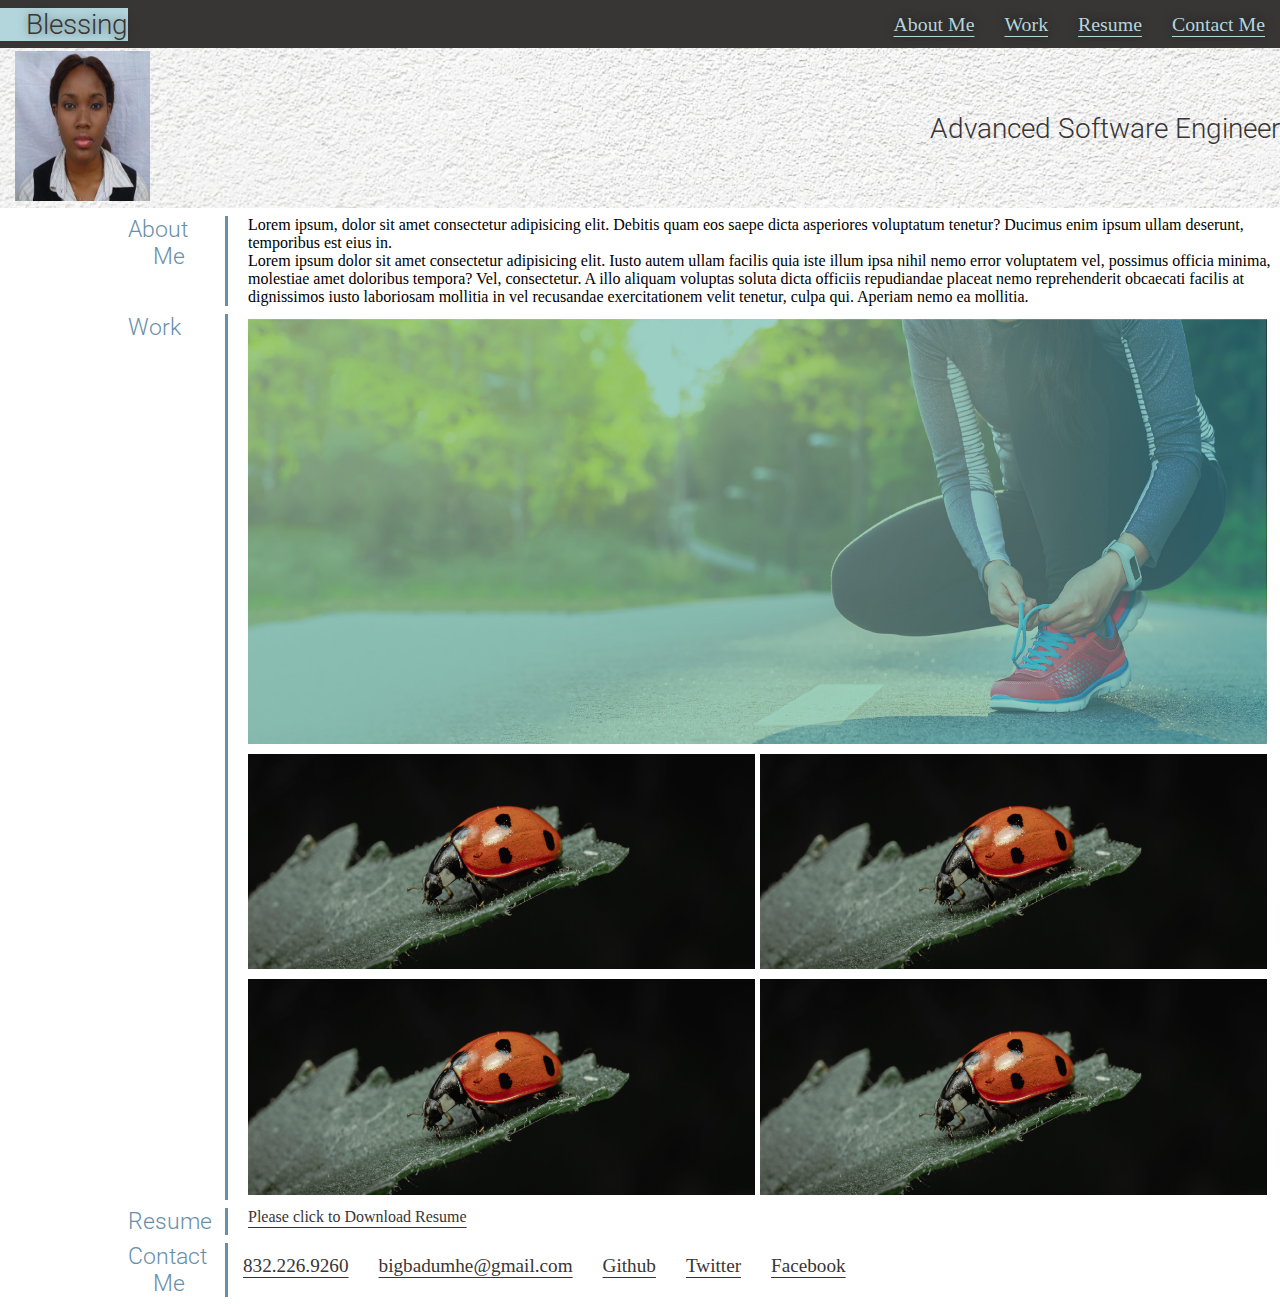
==== index.html @ a07cdb98 "work section" ====
<!DOCTYPE html>
<html lang="en">
<head>
    <meta charset="UTF-8">
    <meta http-equiv="X-UA-Compatible" content="IE=edge">
    <meta name="viewport" content="width=device-width, initial-scale=1.0">
    <title>Blessing Igbadumhe portfolio</title>
    <link href="https://fonts.googleapis.com/css?family=Roboto:300,400" rel="stylesheet">
    <link href="https://fonts.googleapis.com/css?family=Merriweather:300,400" rel="stylesheet">
    <link rel="stylesheet" href="style.css">
</head>
<body>
    <header>
        <h1>Blessing </h1>
        <nav>
            <ul>
                <li>
                    <a href="#about-me">About Me</a>
                </li>
                <li>
                    <a href="#work">Work</a>
                </li>
                <li>
                    <a href="#resume">Resume</a>
                </li>
                <li>
                    <a href="#contact-me">Contact Me</a>
                </li>
            </ul>
        </nav>
    </header>
    
    <div class="hero">
        <div>
            <img src="./assets/images/IMG_5087.GIF" alt="" height="150" width="150">
        </div>
        <h2>Advanced Software Engineer</h2>
    </div>

    <section id="about-me" class= "blog">
        <div class="post flex-row">
            <h2>About <span class="move-it">Me</span></h2>
        </div>
        <div class="details">
            <p>Lorem ipsum, dolor sit amet consectetur adipisicing elit. Debitis quam eos saepe dicta asperiores voluptatum tenetur? Ducimus enim ipsum ullam deserunt, temporibus est eius in.</p>
            <p>Lorem ipsum dolor sit amet consectetur adipisicing elit. Iusto autem ullam facilis quia iste illum ipsa nihil nemo error voluptatem vel, possimus officia minima, molestiae amet doloribus tempora? Vel, consectetur.
            A illo aliquam voluptas soluta dicta officiis repudiandae placeat nemo reprehenderit obcaecati facilis at dignissimos iusto laboriosam mollitia in vel recusandae exercitationem velit tenetur, culpa qui. Aperiam nemo ea mollitia.</p>
        </div>
    </section>

    <section id="work" class="blog">
        <div class="post flex-row">
            <h2>Work</h2>
        </div>

        <div class="details">
            <div class="image-container first-image">
                <img src="./assets/images/flipped-hero-image.jpeg" alt="">
            </div>
    
        <div class="images">
            <div class="image-container">
                <img src="./assets/images/alexandre-debieve-zkt4hE8O3mg-unsplash.jpg" alt="" >
            </div>
            <div class="image-container">
                <img src="./assets/images/alexandre-debieve-zkt4hE8O3mg-unsplash.jpg" alt="">
            </div>
        </div>
        <div class="images">
            <div class="image-container">
                <img src="./assets/images/alexandre-debieve-zkt4hE8O3mg-unsplash.jpg" alt="" >
            </div>
            <div class="image-container">
                <img src="./assets/images/alexandre-debieve-zkt4hE8O3mg-unsplash.jpg" alt="">
            </div>
        </div>
        </div>

    </section>

    <section id="resume" class="blog">
        <div class="post flex-row">
            <h2>Resume</h2>
        </div>
        <div class="details download">
            <a href="./assets/pdf-file/Blessing_Igbadumhe Resume.doc">
               Please click to Download Resume
            </a>
        </div>
    </section>

    <section id="contact-me" class="blog">
        <div class="post flex-row">
            <h2>
                Contact <span class="move-it">Me</span>
            </h2>
        </div>
        <div class="contactClass">
            <ul>
                <li><a href="">832.226.9260</a></li>
                <li><a href="">bigbadumhe@gmail.com</a></li>
                <li><a href="https://github.com/BlessingI">Github</a></li>
                <li><a href="https://twitter.com/">Twitter</a></li>
                <li><a href="https://www.facebook.com/SexygeniusB">Facebook</a></li>
            </ul>
        </div>
    </section>
</body>
</html>
---- style.css ----
/* Universal Style */
:root {
    --firstbackground-color: #808080;
    --headerNav-color: #383535;
    --primary-color: #B3D6DD;
    --secondary-color: #698FA8;
    --white-color: #fff;
}

* {
    box-sizing: border-box;
    margin: 0;
    padding: 0;
  }

html {
    font-size: 16px;
}

body {
    background-color: var(--white-color);
}


  /* header section */
header {
    background-color: var(--headerNav-color);
    display: flex;
    justify-content: space-between;
    align-items: center;
    text-align: center;
    height: 3rem;
}

header h1 {
    font-size: 1.75rem;
    font-family: 'Roboto', sans-serif;
    font-weight: 300;
    color: var(--headerNav-color);
    background-color: var(--primary-color);
    text-shadow: 0 0 10px rgba(0, 0, 0, 0.5);
    padding-left: 2%;
}

header nav ul {
    display: flex;
    list-style: none;
    justify-content: space-between;
    flex-wrap: wrap;
    align-items: center;
    height: 2rem;
}

header nav ul li a {
    color: var(--primary-color);
    padding: 10px 15px;
    font-weight: lighter;
    font-size: 1.55vw;
    text-shadow: 0 0 10px rgba(0, 0, 0, 0.5);
}

header a {
    text-decoration: underline;
    text-underline-offset: 0.313rem;
    color: var(--primary-color);
  }
  
header nav {
    margin: 7px 0;
  }

header nav ul li a:hover {
    background: var(--primary-color);
    color: var(--secondary-color);
    border-radius: 15px;
    text-shadow: none;
  }



/* Banner Section */
.hero {
    background-image: url('./assets/images/nordwood-themes-R53t-Tg6J4c-unsplash.jpg');
    background-position: center;
    background-size: cover;
    background-repeat: no-repeat;
    display: flex;
    justify-content: space-between;
    align-items: center;
    text-align: center;
    height: 10rem;
}

.hero h2 {
    font-size: 1.75rem;
    font-family: 'Roboto', sans-serif;
    font-weight: 300;
    color: var(--headerNav-color);
}

.hero div img {
    padding-left: 15px;
}


/* General style */
section {
    display: flex;
    margin: 0.5rem;
    padding-left: 20px;
}

.post h2 {
    font-size: 23px;
    color: var(--secondary-color);
    font-family: 'Roboto', sans-serif;
    font-weight: 300;
    border-right: 3px solid var(--secondary-color);
    width: 200px;
    padding-left: 100px;
}

section .post {
    font-size: 48px;
 
}

section .details {
    padding-left: 20px;
}

.flex-row{
    display: flex;
}

.move-it {
    display: flex;
    justify-content: flex-end;
    margin-right: 40px;
}

/* resume styling */
.download a{
    text-decoration: underline;
    text-underline-offset: 0.313rem;
    color: var(--headerNav-color);
}

.download a:hover {
    background: var(--primary-color);
    color: var(--secondary-color);
    border-radius: 15px;
    text-shadow: none;
  }



/* footer styling */
.contactClass ul {
    display: flex;
    list-style: none;
    justify-content: center;
    flex-wrap: wrap;
    align-items: center;
    height: 2rem;
}

.contactClass ul li a {
    color: var(--headerNav-color);
    padding: 10px 15px;
    font-weight: lighter;
    font-size: 1.50vw;
}

.contactClass a {
    text-decoration: underline;
    text-underline-offset: 0.313rem;
    color: var(--primary-color);
}
  
.contactClass {
    margin: 7px 0;
  }

.contactClass ul li a:hover {
    background: var(--primary-color);
    color: var(--secondary-color);
    border-radius: 15px;
    text-shadow: none;
  }


/* work styling */
.image-container {
    overflow: hidden;
    margin: 5px 5px 5px 0;
}
  
.image-container img {
    max-width: 100%;
    height: auto;
    display: block;
}

.images {
    display: flex;
    justify-content: space-between;
}
.images .image-container{
    width: 100%;
}
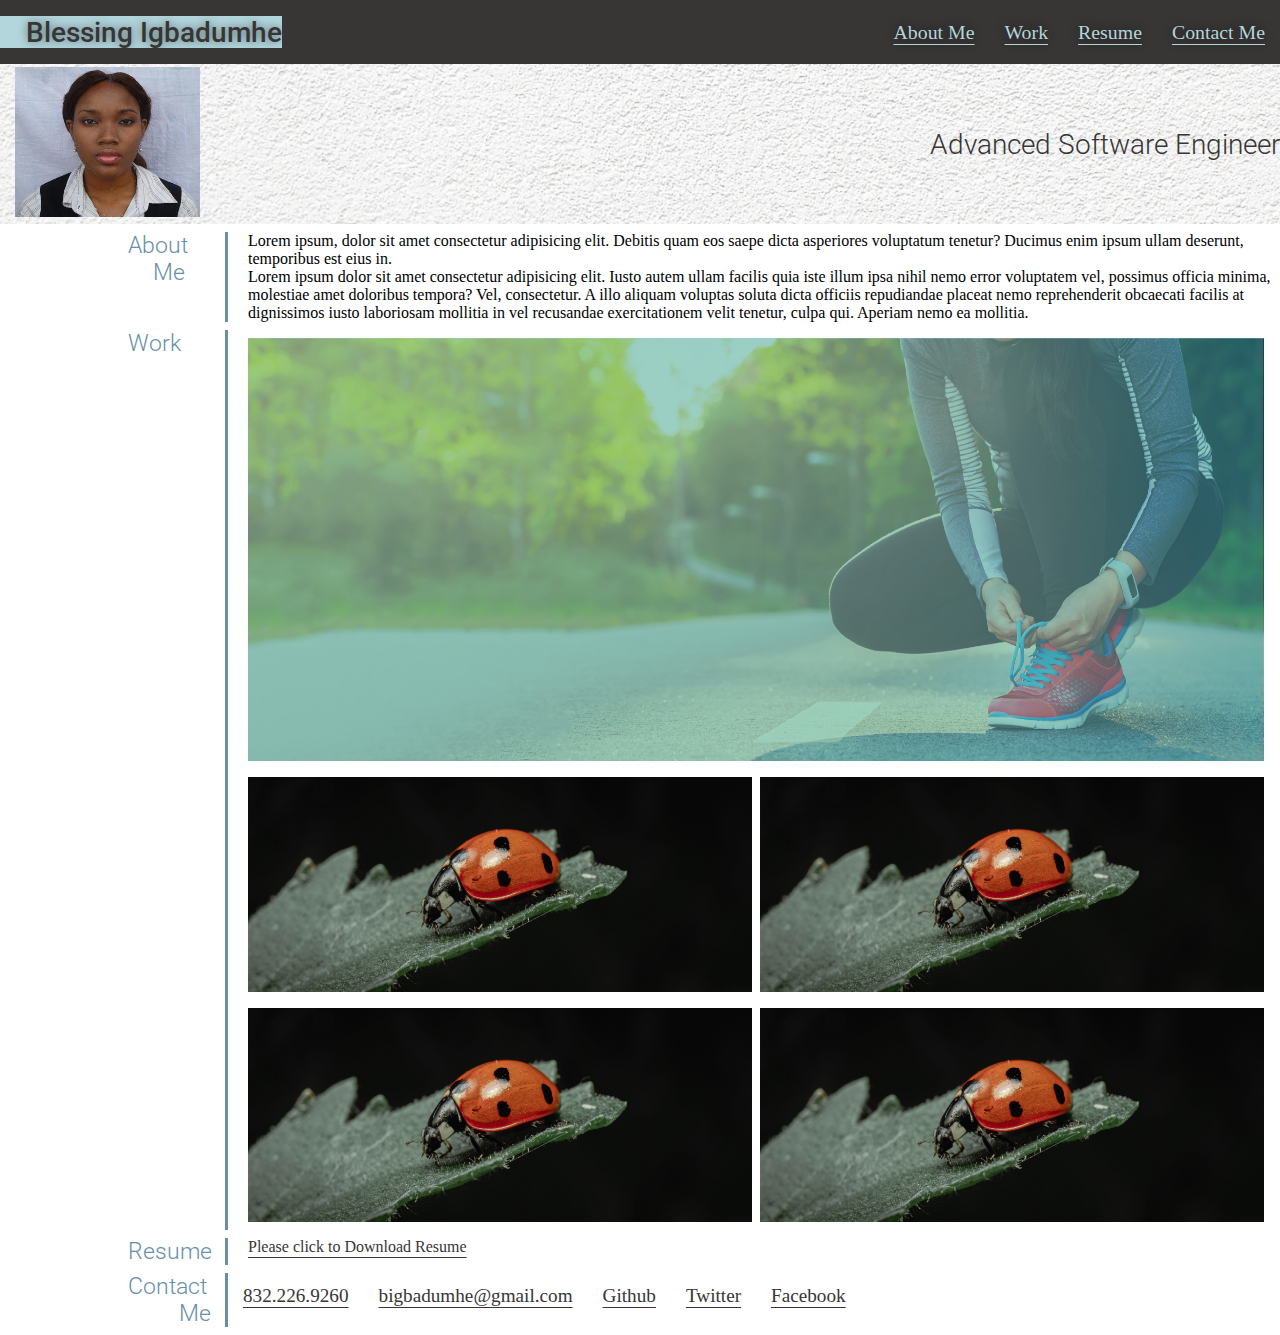
==== commit 01e9bf09: "woked header" ====
--- a/index.html
+++ b/index.html
@@ -11,7 +11,7 @@
 </head>
 <body>
     <header>
-        <h1>Blessing </h1>
+        <h1>Blessing Igbadumhe </h1>
         <nav>
             <ul>
                 <li>
@@ -32,7 +32,7 @@
     
     <div class="hero">
         <div>
-            <img src="./assets/images/IMG_5087.GIF" alt="" height="150" width="150">
+            <img src="./assets/images/IMG_5087.GIF" alt="" height="150" width="200">
         </div>
         <h2>Advanced Software Engineer</h2>
     </div>
@@ -92,7 +92,7 @@
     <section id="contact-me" class="blog">
         <div class="post flex-row">
             <h2>
-                Contact <span class="move-it">Me</span>
+                Contact <span class="move-it2">Me</span>
             </h2>
         </div>
         <div class="contactClass">
--- a/style.css
+++ b/style.css
@@ -29,17 +29,19 @@
     justify-content: space-between;
     align-items: center;
     text-align: center;
-    height: 3rem;
+    height: 4rem;
 }
 
 header h1 {
     font-size: 1.75rem;
     font-family: 'Roboto', sans-serif;
-    font-weight: 300;
+    font-weight: 500;
     color: var(--headerNav-color);
     background-color: var(--primary-color);
     text-shadow: 0 0 10px rgba(0, 0, 0, 0.5);
     padding-left: 2%;
+    height: 2rem;
+    overflow: hidden;
 }
 
 header nav ul {
@@ -139,6 +141,14 @@
     margin-right: 40px;
 }
 
+.move-it2 {
+    display: flex;
+    justify-content: flex-end;
+    margin-right: 14px;
+}
+
+
+
 /* resume styling */
 .download a{
     text-decoration: underline;
@@ -193,7 +203,7 @@
 /* work styling */
 .image-container {
     overflow: hidden;
-    margin: 5px 5px 5px 0;
+    margin: 8px 8px 8px 0;
 }
   
 .image-container img {
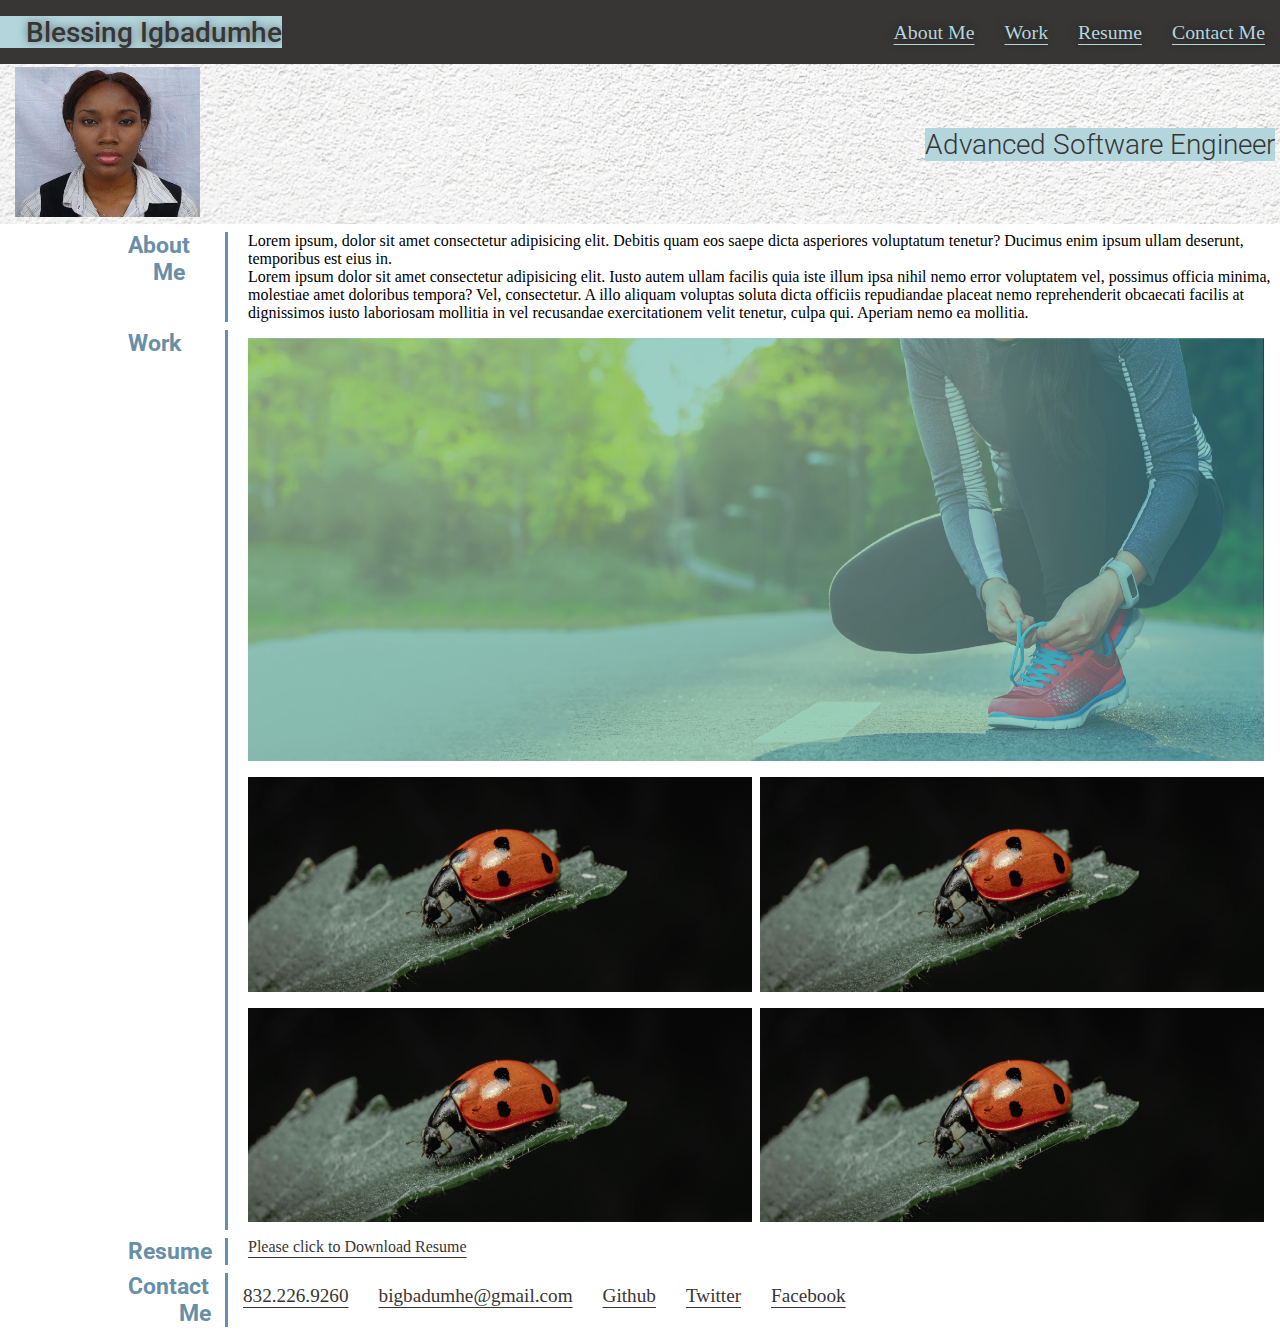
==== commit 721bc862: "added Readme" ====
--- a/index.html
+++ b/index.html
@@ -55,7 +55,7 @@
 
         <div class="details">
             <div class="image-container first-image">
-                <img src="./assets/images/flipped-hero-image.jpeg" alt="">
+                <a href="https://blessingi.github.io/run-buddy/" target="blank"><img src="./assets/images/flipped-hero-image.jpeg" alt=""></a>
             </div>
     
         <div class="images">
--- a/style.css
+++ b/style.css
@@ -37,11 +37,11 @@
     font-family: 'Roboto', sans-serif;
     font-weight: 500;
     color: var(--headerNav-color);
-    background-color: var(--primary-color);
     text-shadow: 0 0 10px rgba(0, 0, 0, 0.5);
     padding-left: 2%;
     height: 2rem;
     overflow: hidden;
+    background-color: var(--primary-color);
 }
 
 header nav ul {
@@ -97,7 +97,9 @@
     font-size: 1.75rem;
     font-family: 'Roboto', sans-serif;
     font-weight: 300;
-    color: var(--headerNav-color);
+    margin-right: 5px;
+    color: var(--headerNav-color);
+    background-color: var(--primary-color);
 }
 
 .hero div img {
@@ -116,7 +118,7 @@
     font-size: 23px;
     color: var(--secondary-color);
     font-family: 'Roboto', sans-serif;
-    font-weight: 300;
+    font-weight: bold;
     border-right: 3px solid var(--secondary-color);
     width: 200px;
     padding-left: 100px;
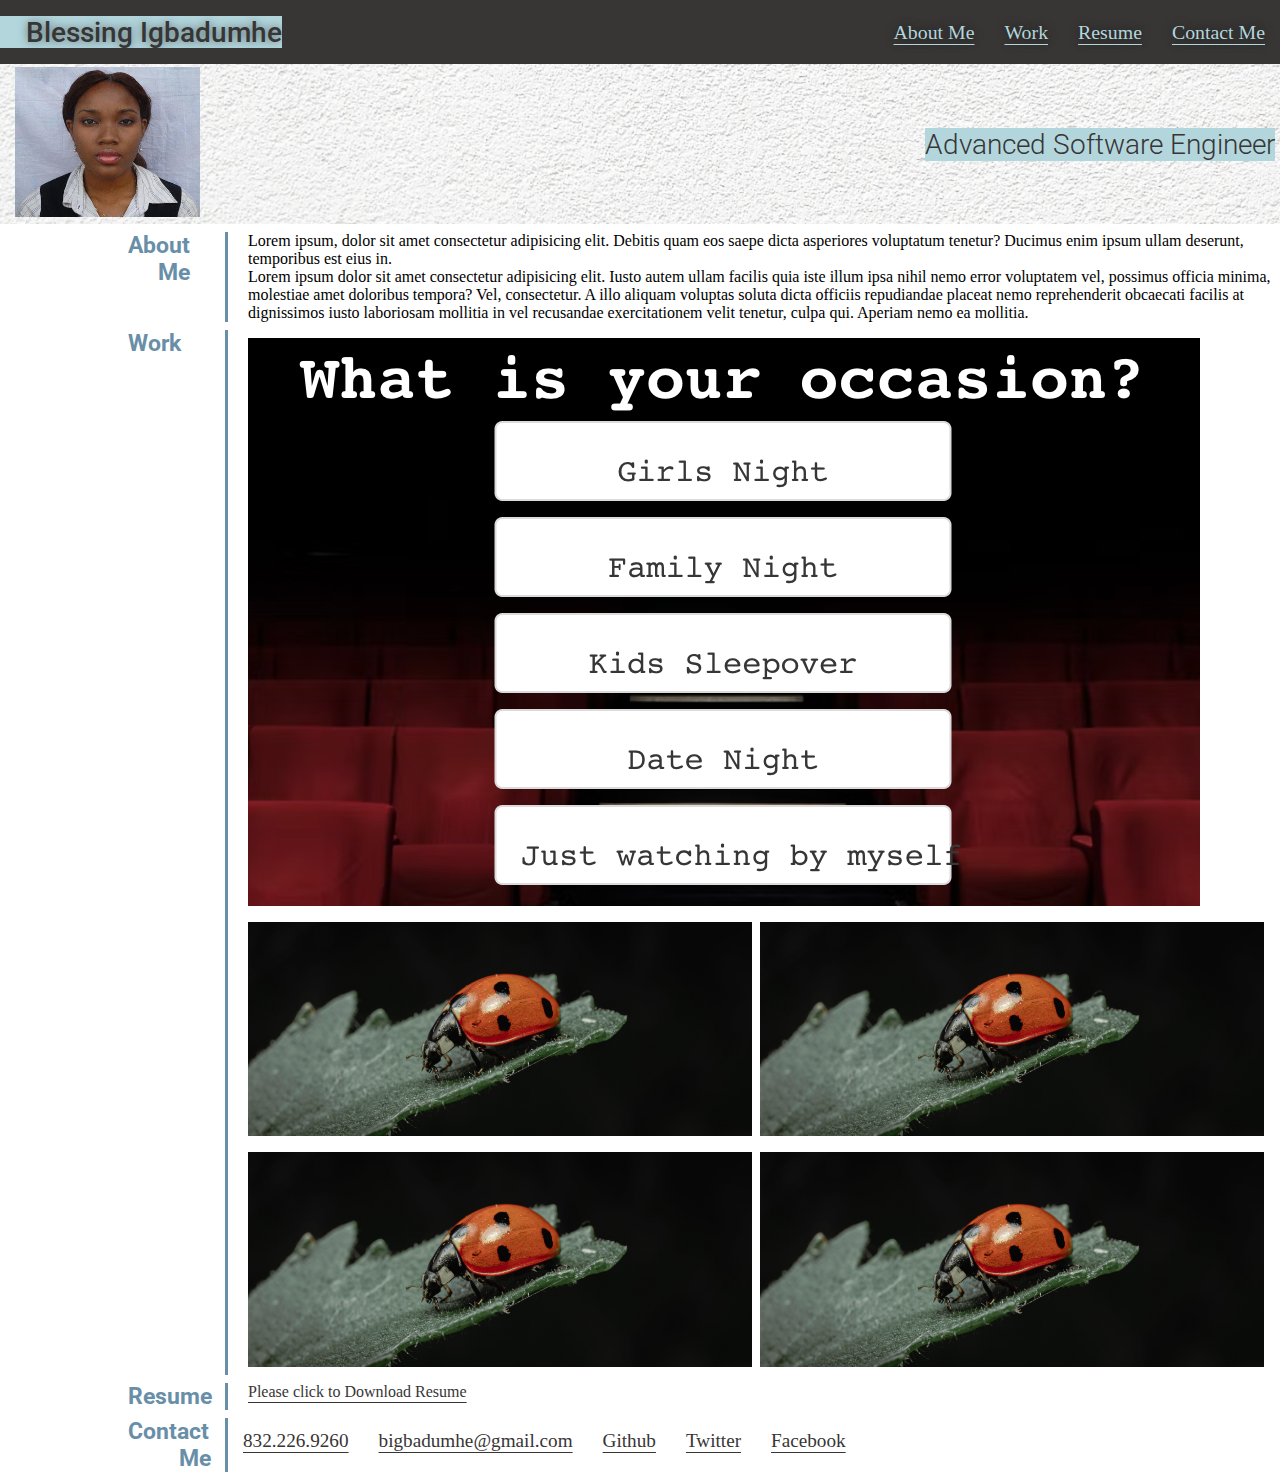
==== commit f35d9bf7: "added occational movie" ====
--- a/index.html
+++ b/index.html
@@ -55,7 +55,7 @@
 
         <div class="details">
             <div class="image-container first-image">
-                <a href="https://blessingi.github.io/run-buddy/" target="blank"><img src="./assets/images/flipped-hero-image.jpeg" alt=""></a>
+                <a href="https://rjimeneztech.github.io/MovieFinder/" target="blank"><img src="./assets/images/movies12.png" alt=""></a>
             </div>
     
         <div class="images">
--- a/style.css
+++ b/style.css
@@ -140,7 +140,7 @@
 .move-it {
     display: flex;
     justify-content: flex-end;
-    margin-right: 40px;
+    margin-right: 35px;
 }
 
 .move-it2 {
@@ -214,6 +214,10 @@
     display: block;
 }
 
+.image-container img:hover {
+    transform: scale(2.3);
+}
+
 .images {
     display: flex;
     justify-content: space-between;
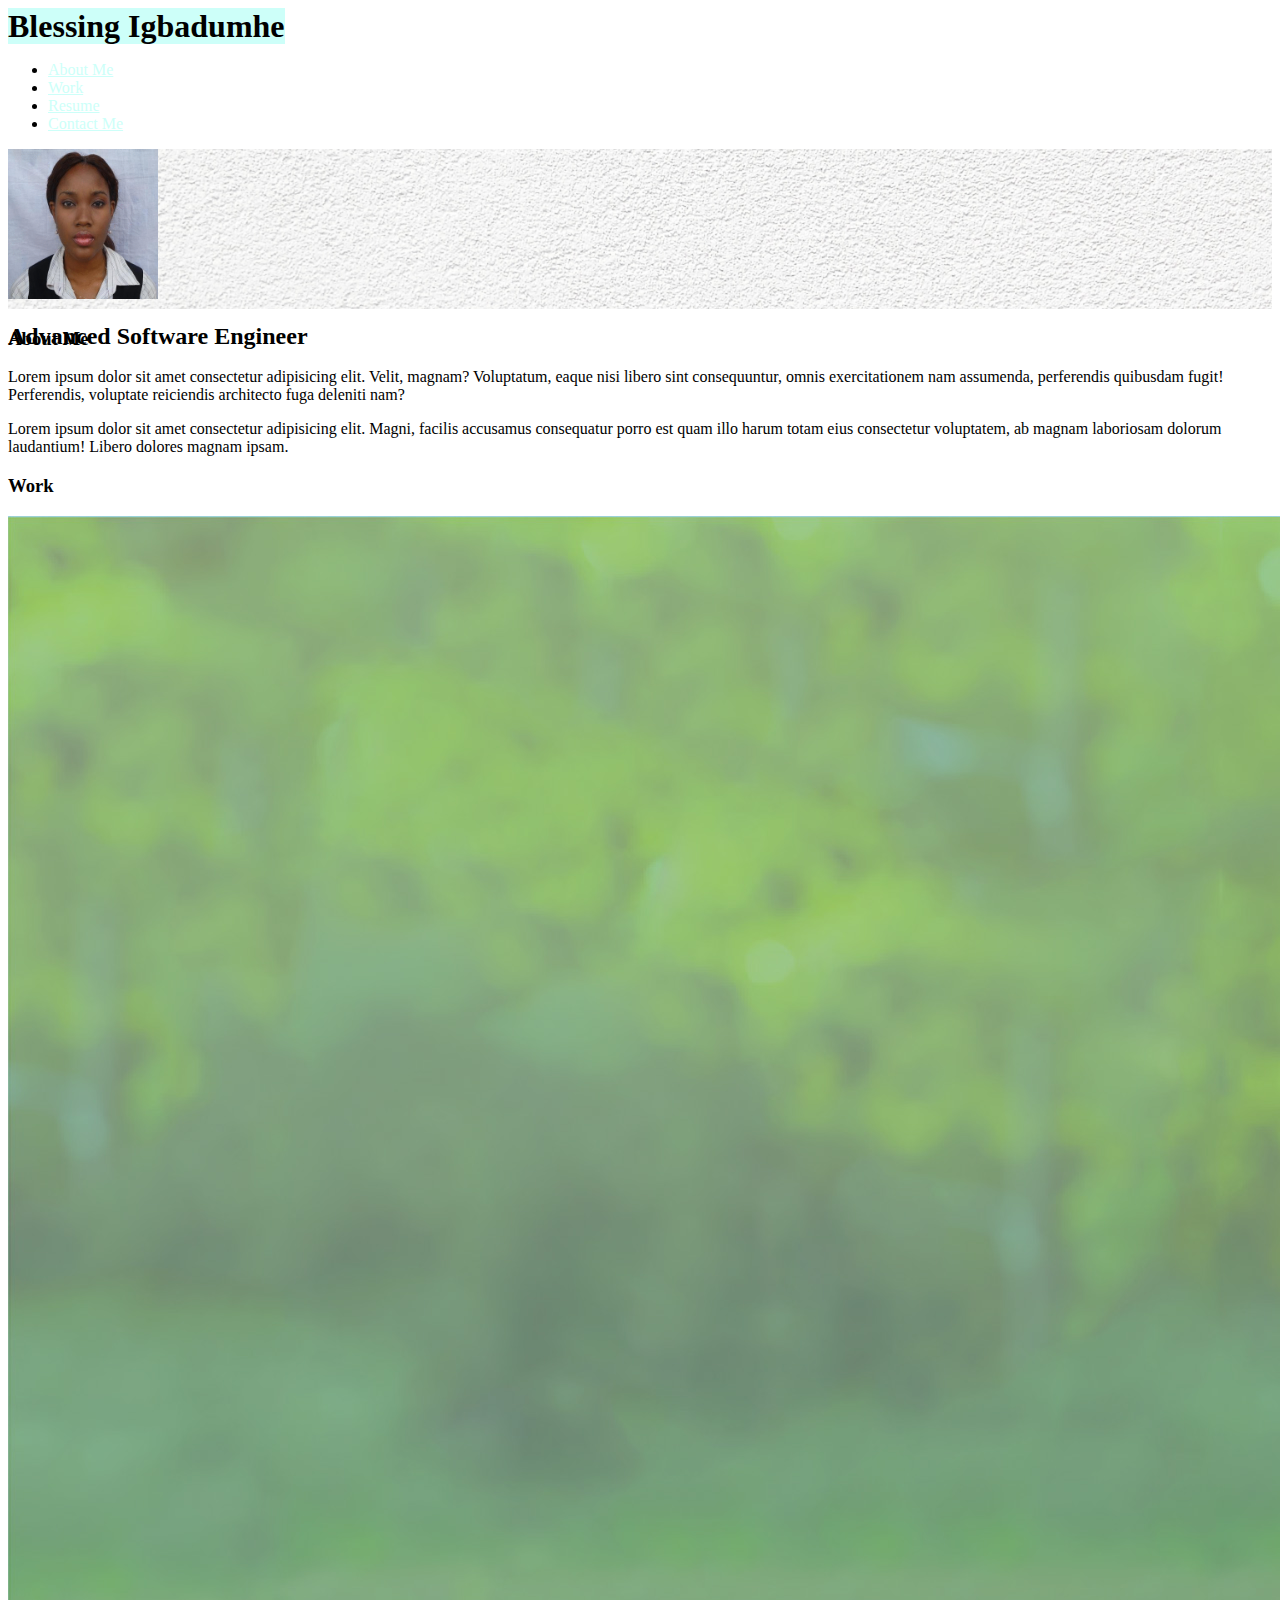
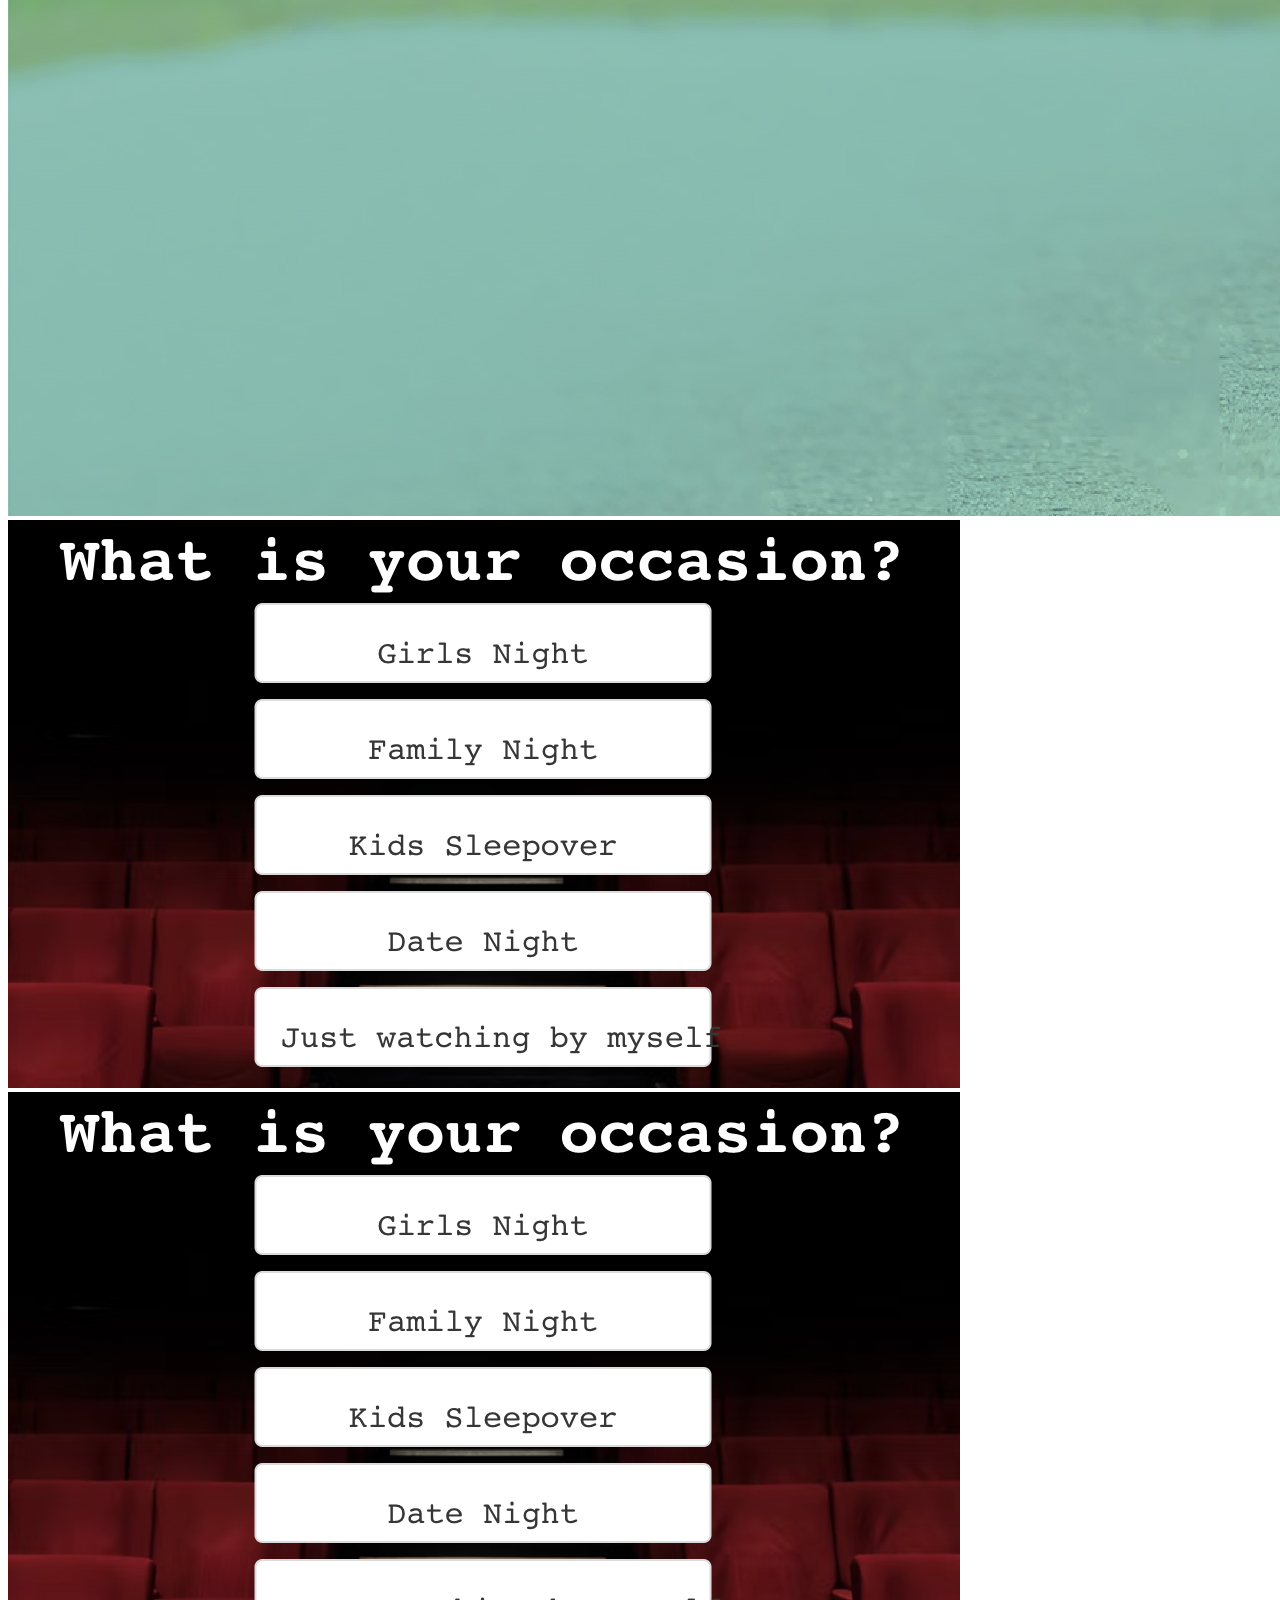
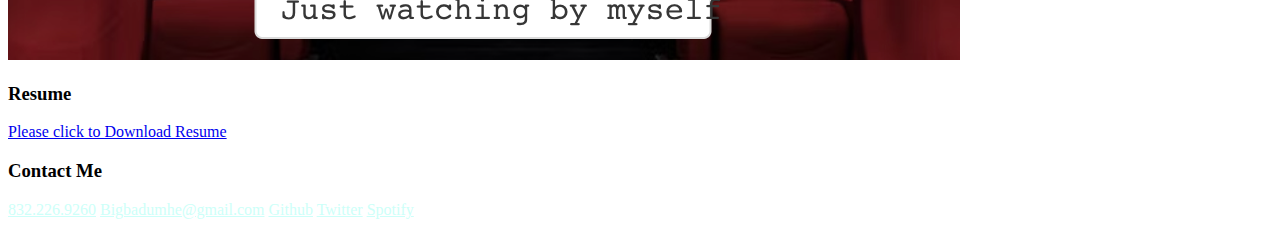
==== commit b8e8d163: "profile" ====
--- a/index.html
+++ b/index.html
@@ -4,106 +4,112 @@
     <meta charset="UTF-8">
     <meta http-equiv="X-UA-Compatible" content="IE=edge">
     <meta name="viewport" content="width=device-width, initial-scale=1.0">
+    <link href="https://cdn.jsdelivr.net/npm/bootstrap@5.0.2/dist/css/bootstrap.min.css" rel="stylesheet" integrity="sha384-EVSTQN3/azprG1Anm3QDgpJLIm9Nao0Yz1ztcQTwFspd3yD65VohhpuuCOmLASjC" crossorigin="anonymous">
+    <link rel="stylesheet" href="style.css">
     <title>Blessing Igbadumhe portfolio</title>
-    <link href="https://fonts.googleapis.com/css?family=Roboto:300,400" rel="stylesheet">
-    <link href="https://fonts.googleapis.com/css?family=Merriweather:300,400" rel="stylesheet">
-    <link rel="stylesheet" href="style.css">
 </head>
 <body>
-    <header>
-        <h1>Blessing Igbadumhe </h1>
-        <nav>
-            <ul>
-                <li>
-                    <a href="#about-me">About Me</a>
-                </li>
-                <li>
-                    <a href="#work">Work</a>
-                </li>
-                <li>
-                    <a href="#resume">Resume</a>
-                </li>
-                <li>
-                    <a href="#contact-me">Contact Me</a>
-                </li>
-            </ul>
-        </nav>
-    </header>
-    
-    <div class="hero">
-        <div>
-            <img src="./assets/images/IMG_5087.GIF" alt="" height="150" width="200">
+    <div class="container-fluid">
+
+        <div class="row bg-secondary">
+            <div class="col"> <h1> Blessing Igbadumhe </h1> </div>
+            <div class="col">
+                <ul class="nav justify-content-end">
+                    <li class="nav-item">
+                      <a class="nav-link active" aria-current="page" href="#">About Me</a>
+                    </li>
+                    <li class="nav-item">
+                      <a class="nav-link" href="#">Work</a>
+                    </li>
+                    <li class="nav-item">
+                      <a class="nav-link" href="#">Resume</a>
+                    </li>
+                    <li class="nav-item">
+                      <a class="nav-link" href="#" tabindex="-1" aria-disabled="true">Contact Me</a>
+                    </li>
+                  </ul>
+            </div>           
         </div>
-        <h2>Advanced Software Engineer</h2>
+
+        <div class="row hero">      
+            <div class="col-5">
+                <img src="./assets/images/IMG_5087.GIF" class="rounded float-start" alt="Blessing Igbadumhe picture" height="150">
+            </div>
+            <div class="col-7">
+                <h2 class="float-end">Advanced Software Engineer</h2>
+            </div>
+        </div>
+
     </div>
 
-    <section id="about-me" class= "blog">
-        <div class="post flex-row">
-            <h2>About <span class="move-it">Me</span></h2>
-        </div>
-        <div class="details">
-            <p>Lorem ipsum, dolor sit amet consectetur adipisicing elit. Debitis quam eos saepe dicta asperiores voluptatum tenetur? Ducimus enim ipsum ullam deserunt, temporibus est eius in.</p>
-            <p>Lorem ipsum dolor sit amet consectetur adipisicing elit. Iusto autem ullam facilis quia iste illum ipsa nihil nemo error voluptatem vel, possimus officia minima, molestiae amet doloribus tempora? Vel, consectetur.
-            A illo aliquam voluptas soluta dicta officiis repudiandae placeat nemo reprehenderit obcaecati facilis at dignissimos iusto laboriosam mollitia in vel recusandae exercitationem velit tenetur, culpa qui. Aperiam nemo ea mollitia.</p>
-        </div>
-    </section>
-
-    <section id="work" class="blog">
-        <div class="post flex-row">
-            <h2>Work</h2>
+    <div class="container mt-3">
+        <div class="row">
+            <div class="col-3 border-info border-end"> <h3>About Me</h3> </div>
+            <div class="col ms-2">
+                <p>
+                Lorem ipsum dolor sit amet consectetur adipisicing elit. Velit, magnam? Voluptatum, eaque nisi libero sint consequuntur, omnis exercitationem nam assumenda, perferendis quibusdam fugit! Perferendis, voluptate reiciendis architecto fuga deleniti nam?
+                </p>
+                <p>
+                    Lorem ipsum dolor sit amet consectetur adipisicing elit. Magni, facilis accusamus consequatur porro est quam illo harum totam eius consectetur voluptatem, ab magnam laboriosam dolorum laudantium! Libero dolores magnam ipsam.
+                </p>
+            </div>
         </div>
 
-        <div class="details">
-            <div class="image-container first-image">
-                <a href="https://rjimeneztech.github.io/MovieFinder/" target="blank"><img src="./assets/images/movies12.png" alt=""></a>
+        <div class="row mt-3">
+            <div class="col-3 border-info border-end"> <h3> Work </h3> </div>
+
+            <div class="col ms-2">
+                <div class="row mb-3">
+                    <a href="https://blessingi.github.io/run-buddy/" target="blank">
+                        <img src="./assets/images/flipped-hero-image.jpeg" class="img-fluid" alt="...">
+                    </a>
+                </div>
+
+                <div class="row">
+                    <div class="col">
+                        <a href="https://rjimeneztech.github.io/MovieFinder/" target="blank">
+                            <img src="./assets/images/movies12.png" class="img-thumbnail" alt="movie App">
+                        </a>
+                    </div>
+                    <div class="col">
+                        <a href="https://rjimeneztech.github.io/MovieFinder/" target="blank">
+                            <img src="./assets/images/movies12.png" class="img-thumbnail" alt="movie App">
+                        </a>
+                    </div>
+                </div>
             </div>
-    
-        <div class="images">
-            <div class="image-container">
-                <img src="./assets/images/alexandre-debieve-zkt4hE8O3mg-unsplash.jpg" alt="" >
-            </div>
-            <div class="image-container">
-                <img src="./assets/images/alexandre-debieve-zkt4hE8O3mg-unsplash.jpg" alt="">
+
+        </div>
+
+        <div class="row mt-3">
+            <div class="col-3 border-info border-end"> <h3>Resume </h3> </div>
+
+            <div class="col ms-2">
+                <a class="text-secondary" href="./assets/pdf-file/Blessing_Igbadumhe Resume.doc">
+                   Please click to Download Resume
+                </a>
+            </div>        
+        </div>
+
+        <div class="row mt-3">
+            <div class="col-3 border-info border-end"> <h3>Contact Me </h3> </div>
+            <div class="col">
+                <nav class="nav">
+                    <a class="nav-link text-secondary" href="#">832.226.9260</a>
+                    <a class="nav-link text-secondary" href="#">Bigbadumhe@gmail.com</a>
+                    <a class="nav-link text-secondary" href="#">Github</a>
+                    <a class="nav-link text-secondary" href="#">Twitter</a>
+                    <a class="nav-link text-secondary" href="#" tabindex="-1" aria-disabled="true">Spotify</a>
+                  </nav>
+
             </div>
         </div>
-        <div class="images">
-            <div class="image-container">
-                <img src="./assets/images/alexandre-debieve-zkt4hE8O3mg-unsplash.jpg" alt="" >
-            </div>
-            <div class="image-container">
-                <img src="./assets/images/alexandre-debieve-zkt4hE8O3mg-unsplash.jpg" alt="">
-            </div>
-        </div>
-        </div>
+        
+    </div>
 
-    </section>
 
-    <section id="resume" class="blog">
-        <div class="post flex-row">
-            <h2>Resume</h2>
-        </div>
-        <div class="details download">
-            <a href="./assets/pdf-file/Blessing_Igbadumhe Resume.doc">
-               Please click to Download Resume
-            </a>
-        </div>
-    </section>
 
-    <section id="contact-me" class="blog">
-        <div class="post flex-row">
-            <h2>
-                Contact <span class="move-it2">Me</span>
-            </h2>
-        </div>
-        <div class="contactClass">
-            <ul>
-                <li><a href="">832.226.9260</a></li>
-                <li><a href="">bigbadumhe@gmail.com</a></li>
-                <li><a href="https://github.com/BlessingI">Github</a></li>
-                <li><a href="https://twitter.com/">Twitter</a></li>
-                <li><a href="https://www.facebook.com/SexygeniusB">Facebook</a></li>
-            </ul>
-        </div>
-    </section>
+   
+    <script src="https://cdn.jsdelivr.net/npm/bootstrap@5.0.2/dist/js/bootstrap.bundle.min.js" integrity="sha384-MrcW6ZMFYlzcLA8Nl+NtUVF0sA7MsXsP1UyJoMp4YLEuNSfAP+JcXn/tWtIaxVXM" crossorigin="anonymous"></script>
 </body>
 </html>--- a/style.css
+++ b/style.css
@@ -1,229 +1,18 @@
-/* Universal Style */
-:root {
-    --firstbackground-color: #808080;
-    --headerNav-color: #383535;
-    --primary-color: #B3D6DD;
-    --secondary-color: #698FA8;
-    --white-color: #fff;
+.nav-link {
+    color: #CDFFF9;
 }
 
-* {
-    box-sizing: border-box;
-    margin: 0;
-    padding: 0;
-  }
-
-html {
-    font-size: 16px;
-}
-
-body {
-    background-color: var(--white-color);
+h1 {
+    background-color: #CDFFF9;
+    display: inline;
 }
 
 
-  /* header section */
-header {
-    background-color: var(--headerNav-color);
-    display: flex;
-    justify-content: space-between;
-    align-items: center;
-    text-align: center;
-    height: 4rem;
-}
-
-header h1 {
-    font-size: 1.75rem;
-    font-family: 'Roboto', sans-serif;
-    font-weight: 500;
-    color: var(--headerNav-color);
-    text-shadow: 0 0 10px rgba(0, 0, 0, 0.5);
-    padding-left: 2%;
-    height: 2rem;
-    overflow: hidden;
-    background-color: var(--primary-color);
-}
-
-header nav ul {
-    display: flex;
-    list-style: none;
-    justify-content: space-between;
-    flex-wrap: wrap;
-    align-items: center;
-    height: 2rem;
-}
-
-header nav ul li a {
-    color: var(--primary-color);
-    padding: 10px 15px;
-    font-weight: lighter;
-    font-size: 1.55vw;
-    text-shadow: 0 0 10px rgba(0, 0, 0, 0.5);
-}
-
-header a {
-    text-decoration: underline;
-    text-underline-offset: 0.313rem;
-    color: var(--primary-color);
-  }
-  
-header nav {
-    margin: 7px 0;
-  }
-
-header nav ul li a:hover {
-    background: var(--primary-color);
-    color: var(--secondary-color);
-    border-radius: 15px;
-    text-shadow: none;
-  }
-
-
-
-/* Banner Section */
 .hero {
     background-image: url('./assets/images/nordwood-themes-R53t-Tg6J4c-unsplash.jpg');
     background-position: center;
     background-size: cover;
     background-repeat: no-repeat;
-    display: flex;
-    justify-content: space-between;
-    align-items: center;
-    text-align: center;
     height: 10rem;
 }
 
-.hero h2 {
-    font-size: 1.75rem;
-    font-family: 'Roboto', sans-serif;
-    font-weight: 300;
-    margin-right: 5px;
-    color: var(--headerNav-color);
-    background-color: var(--primary-color);
-}
-
-.hero div img {
-    padding-left: 15px;
-}
-
-
-/* General style */
-section {
-    display: flex;
-    margin: 0.5rem;
-    padding-left: 20px;
-}
-
-.post h2 {
-    font-size: 23px;
-    color: var(--secondary-color);
-    font-family: 'Roboto', sans-serif;
-    font-weight: bold;
-    border-right: 3px solid var(--secondary-color);
-    width: 200px;
-    padding-left: 100px;
-}
-
-section .post {
-    font-size: 48px;
- 
-}
-
-section .details {
-    padding-left: 20px;
-}
-
-.flex-row{
-    display: flex;
-}
-
-.move-it {
-    display: flex;
-    justify-content: flex-end;
-    margin-right: 35px;
-}
-
-.move-it2 {
-    display: flex;
-    justify-content: flex-end;
-    margin-right: 14px;
-}
-
-
-
-/* resume styling */
-.download a{
-    text-decoration: underline;
-    text-underline-offset: 0.313rem;
-    color: var(--headerNav-color);
-}
-
-.download a:hover {
-    background: var(--primary-color);
-    color: var(--secondary-color);
-    border-radius: 15px;
-    text-shadow: none;
-  }
-
-
-
-/* footer styling */
-.contactClass ul {
-    display: flex;
-    list-style: none;
-    justify-content: center;
-    flex-wrap: wrap;
-    align-items: center;
-    height: 2rem;
-}
-
-.contactClass ul li a {
-    color: var(--headerNav-color);
-    padding: 10px 15px;
-    font-weight: lighter;
-    font-size: 1.50vw;
-}
-
-.contactClass a {
-    text-decoration: underline;
-    text-underline-offset: 0.313rem;
-    color: var(--primary-color);
-}
-  
-.contactClass {
-    margin: 7px 0;
-  }
-
-.contactClass ul li a:hover {
-    background: var(--primary-color);
-    color: var(--secondary-color);
-    border-radius: 15px;
-    text-shadow: none;
-  }
-
-
-/* work styling */
-.image-container {
-    overflow: hidden;
-    margin: 8px 8px 8px 0;
-}
-  
-.image-container img {
-    max-width: 100%;
-    height: auto;
-    display: block;
-}
-
-.image-container img:hover {
-    transform: scale(2.3);
-}
-
-.images {
-    display: flex;
-    justify-content: space-between;
-}
-.images .image-container{
-    width: 100%;
-}
-
-
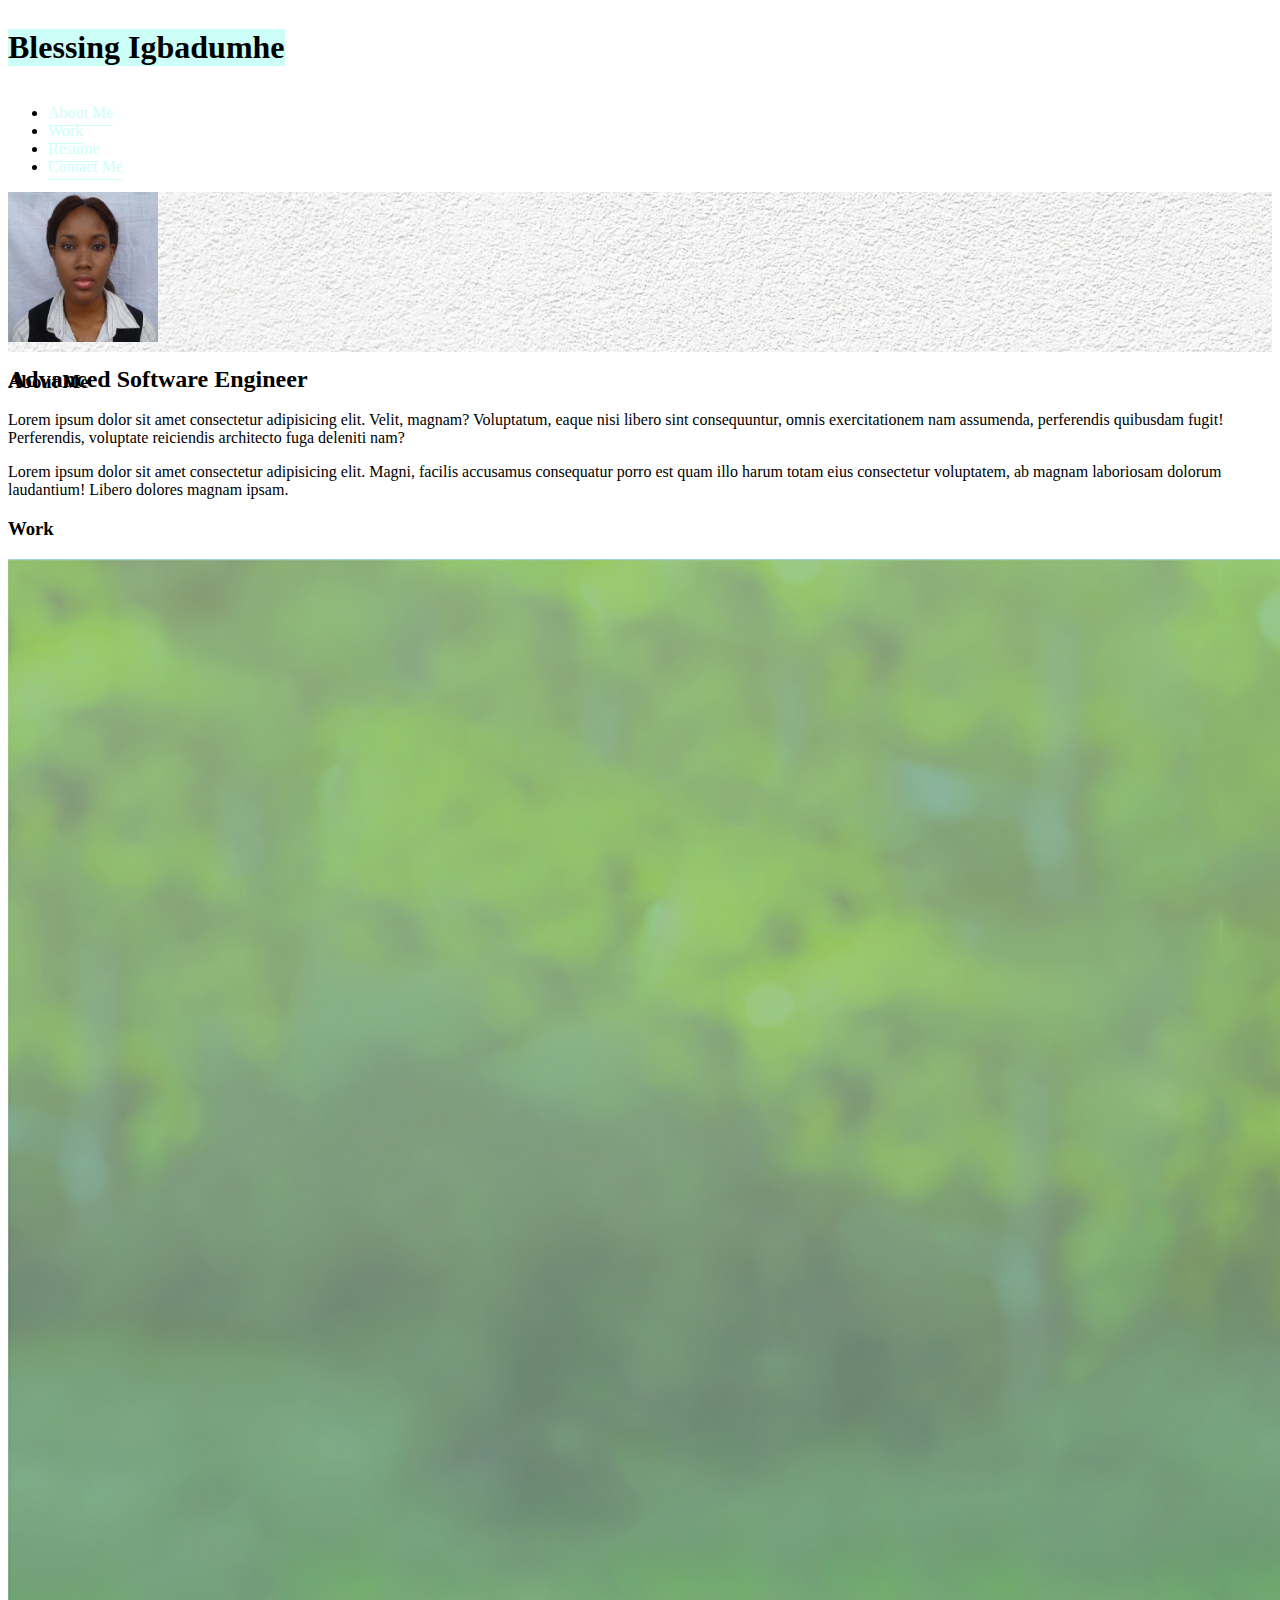
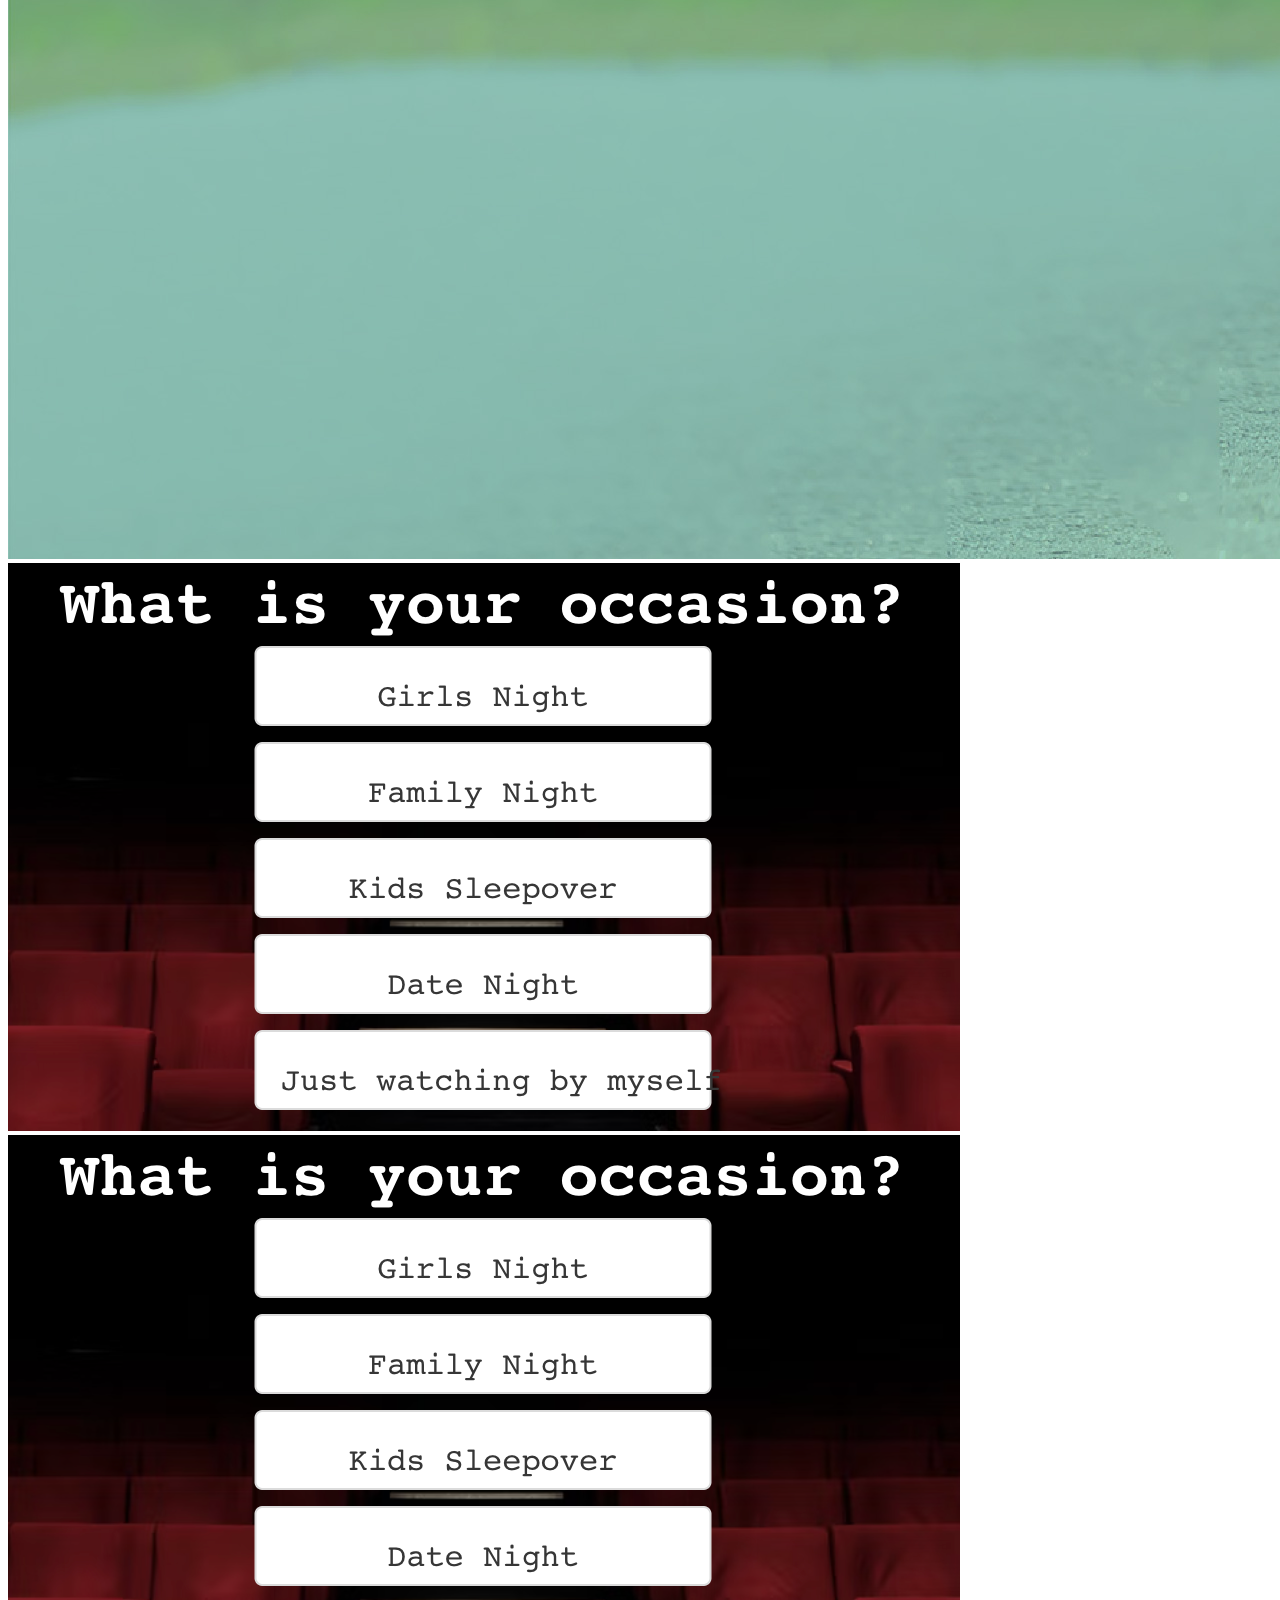
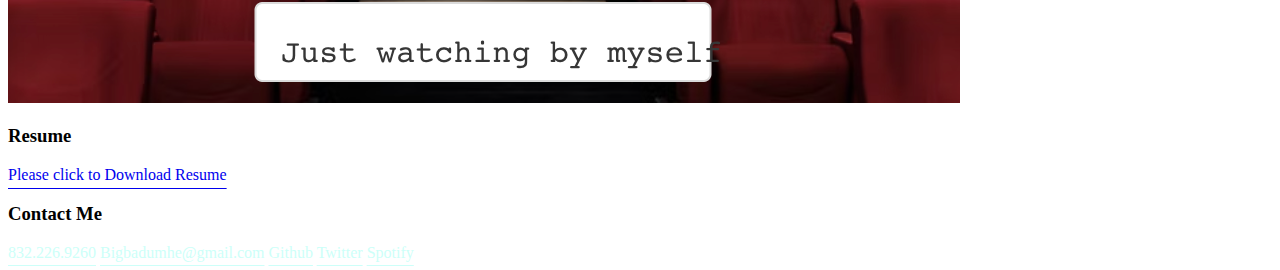
==== commit d7fd2f60: "portfolio" ====
--- a/index.html
+++ b/index.html
@@ -11,27 +11,27 @@
 <body>
     <div class="container-fluid">
 
-        <div class="row bg-secondary">
-            <div class="col"> <h1> Blessing Igbadumhe </h1> </div>
+        <div class="row bg-secondary  align-items-center">
+            <div class="col mb-1"> <h1> Blessing Igbadumhe </h1> </div>
             <div class="col">
                 <ul class="nav justify-content-end">
                     <li class="nav-item">
-                      <a class="nav-link active" aria-current="page" href="#">About Me</a>
+                      <a class="nav-link active" aria-current="page" href="#aboutMe">About Me</a>
                     </li>
                     <li class="nav-item">
-                      <a class="nav-link" href="#">Work</a>
+                      <a class="nav-link" href="#work">Work</a>
                     </li>
                     <li class="nav-item">
-                      <a class="nav-link" href="#">Resume</a>
+                      <a class="nav-link" href="#resume">Resume</a>
                     </li>
                     <li class="nav-item">
-                      <a class="nav-link" href="#" tabindex="-1" aria-disabled="true">Contact Me</a>
+                      <a class="nav-link" href="#contactMe" tabindex="-1" aria-disabled="true">Contact Me</a>
                     </li>
                   </ul>
             </div>           
         </div>
 
-        <div class="row hero">      
+        <div class="row hero  align-items-center">      
             <div class="col-5">
                 <img src="./assets/images/IMG_5087.GIF" class="rounded float-start" alt="Blessing Igbadumhe picture" height="150">
             </div>
@@ -42,7 +42,7 @@
 
     </div>
 
-    <div class="container mt-3">
+    <div class="container mt-3" id="aboutMe">
         <div class="row">
             <div class="col-3 border-info border-end"> <h3>About Me</h3> </div>
             <div class="col ms-2">
@@ -55,7 +55,7 @@
             </div>
         </div>
 
-        <div class="row mt-3">
+        <div class="row mt-3" id="work">
             <div class="col-3 border-info border-end"> <h3> Work </h3> </div>
 
             <div class="col ms-2">
@@ -81,17 +81,17 @@
 
         </div>
 
-        <div class="row mt-3">
+        <div class="row mt-3" id="resume">
             <div class="col-3 border-info border-end"> <h3>Resume </h3> </div>
 
             <div class="col ms-2">
-                <a class="text-secondary" href="./assets/pdf-file/Blessing_Igbadumhe Resume.doc">
+                <a class="text-secondary downloadLink" href="./assets/pdf-file/Blessing_Igbadumhe Resume.doc">
                    Please click to Download Resume
                 </a>
             </div>        
         </div>
 
-        <div class="row mt-3">
+        <div class="row mt-3" id="contactMe">
             <div class="col-3 border-info border-end"> <h3>Contact Me </h3> </div>
             <div class="col">
                 <nav class="nav">
--- a/style.css
+++ b/style.css
@@ -4,7 +4,12 @@
 
 h1 {
     background-color: #CDFFF9;
-    display: inline;
+    display: inline-block;
+}
+
+.nav-link {
+    text-decoration: underline;
+    text-underline-offset: 0.413rem;
 }
 
 
@@ -16,3 +21,7 @@
     height: 10rem;
 }
 
+.downloadLink{
+    text-decoration: underline;
+    text-underline-offset: 0.513rem;
+}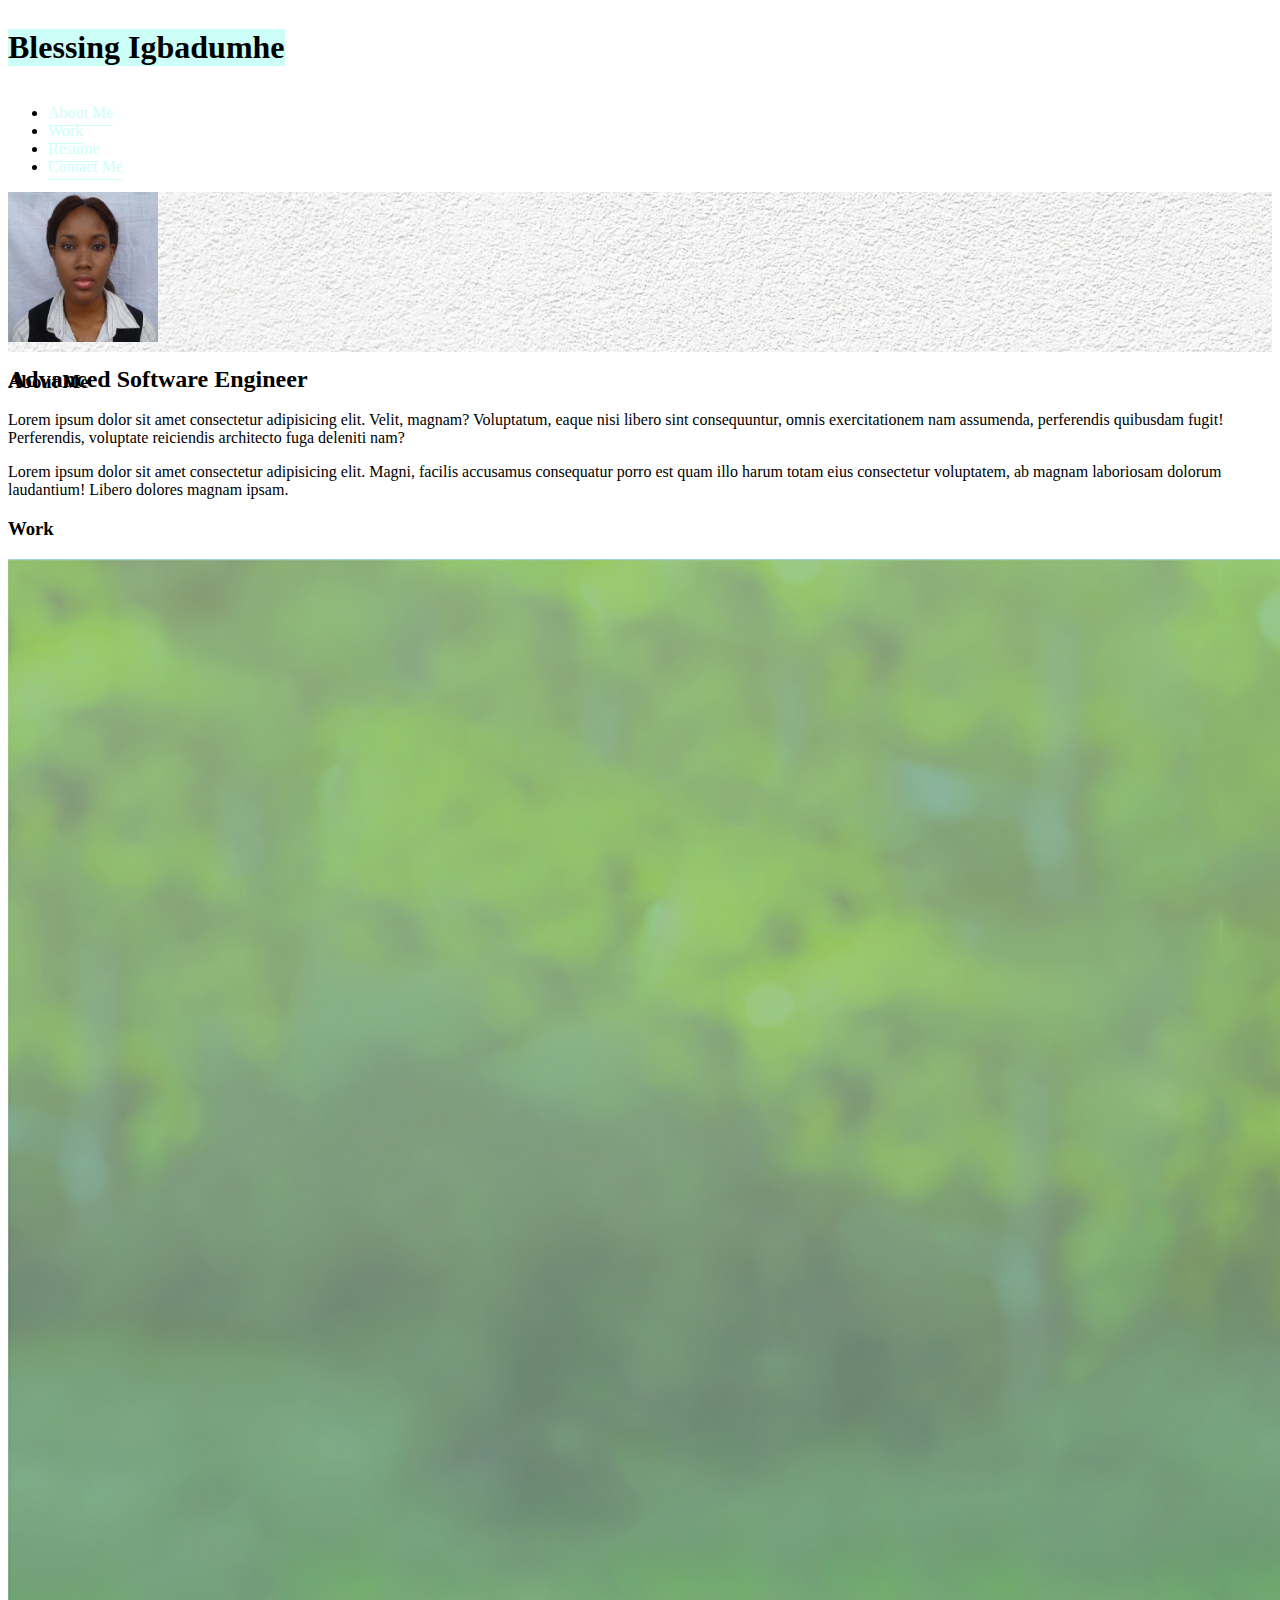
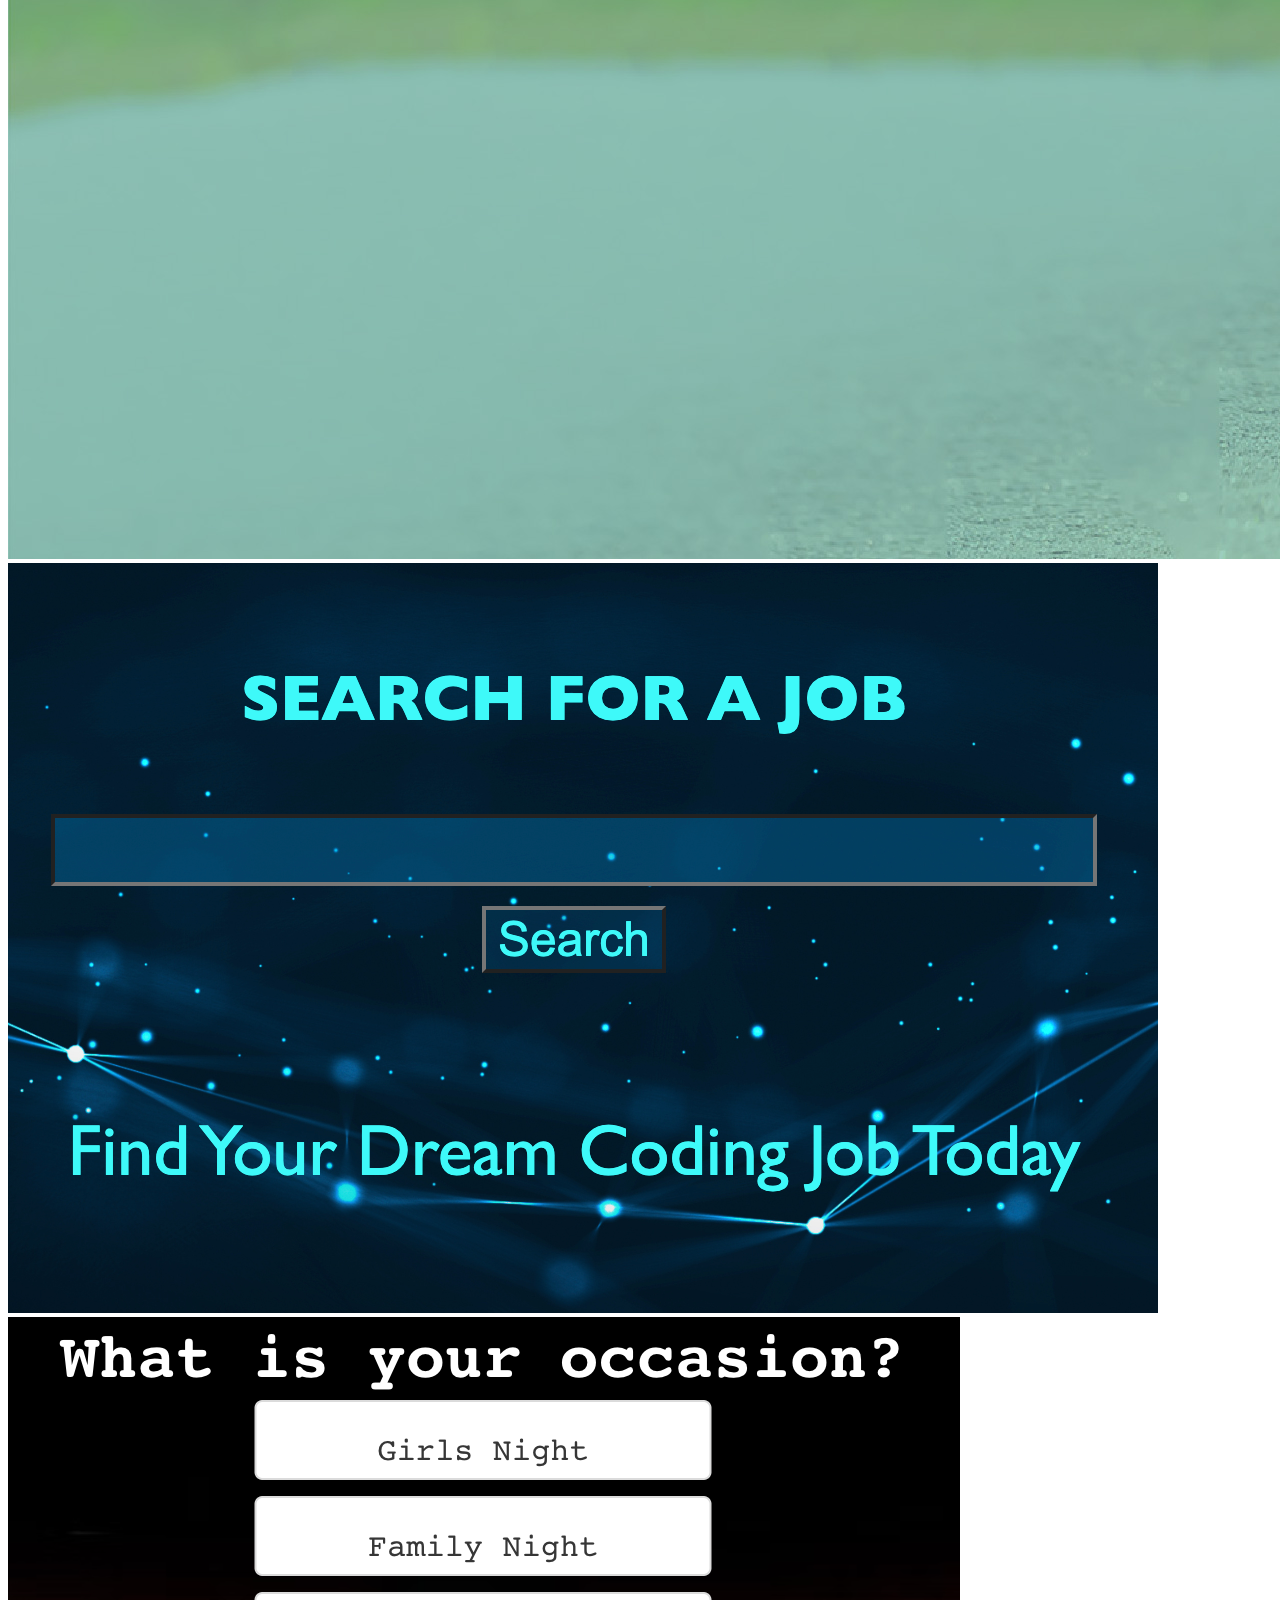
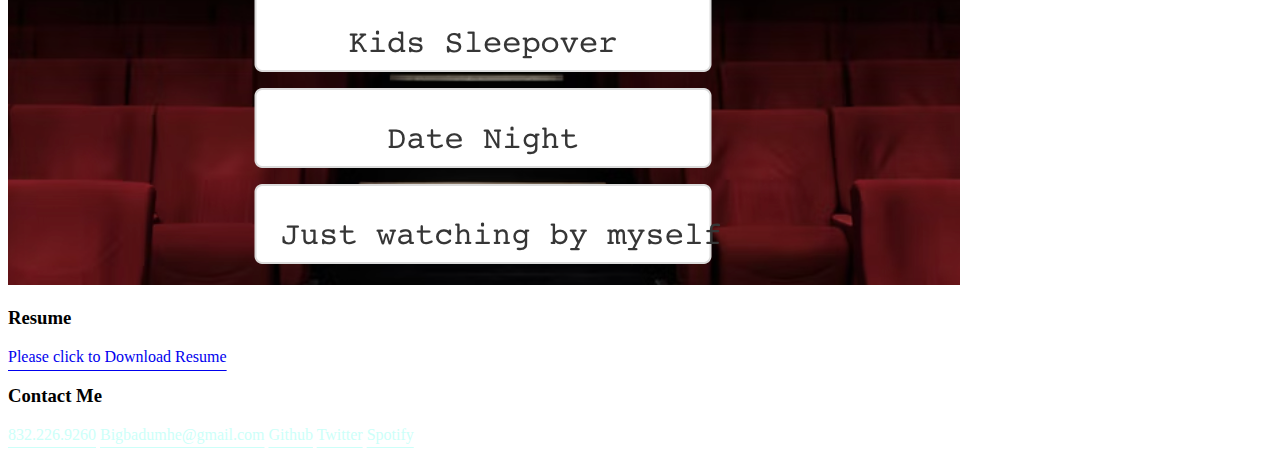
==== commit 6e71ab3e: "added 2nd project" ====
--- a/index.html
+++ b/index.html
@@ -67,8 +67,8 @@
 
                 <div class="row">
                     <div class="col">
-                        <a href="https://rjimeneztech.github.io/MovieFinder/" target="blank">
-                            <img src="./assets/images/movies12.png" class="img-thumbnail" alt="movie App">
+                        <a href="https://techjob2.herokuapp.com/" target="blank">
+                            <img src="./assets/images/techjob.png" class="img-thumbnail" alt="movie App" >
                         </a>
                     </div>
                     <div class="col">
--- a/style.css
+++ b/style.css
@@ -24,4 +24,5 @@
 .downloadLink{
     text-decoration: underline;
     text-underline-offset: 0.513rem;
-}+}
+
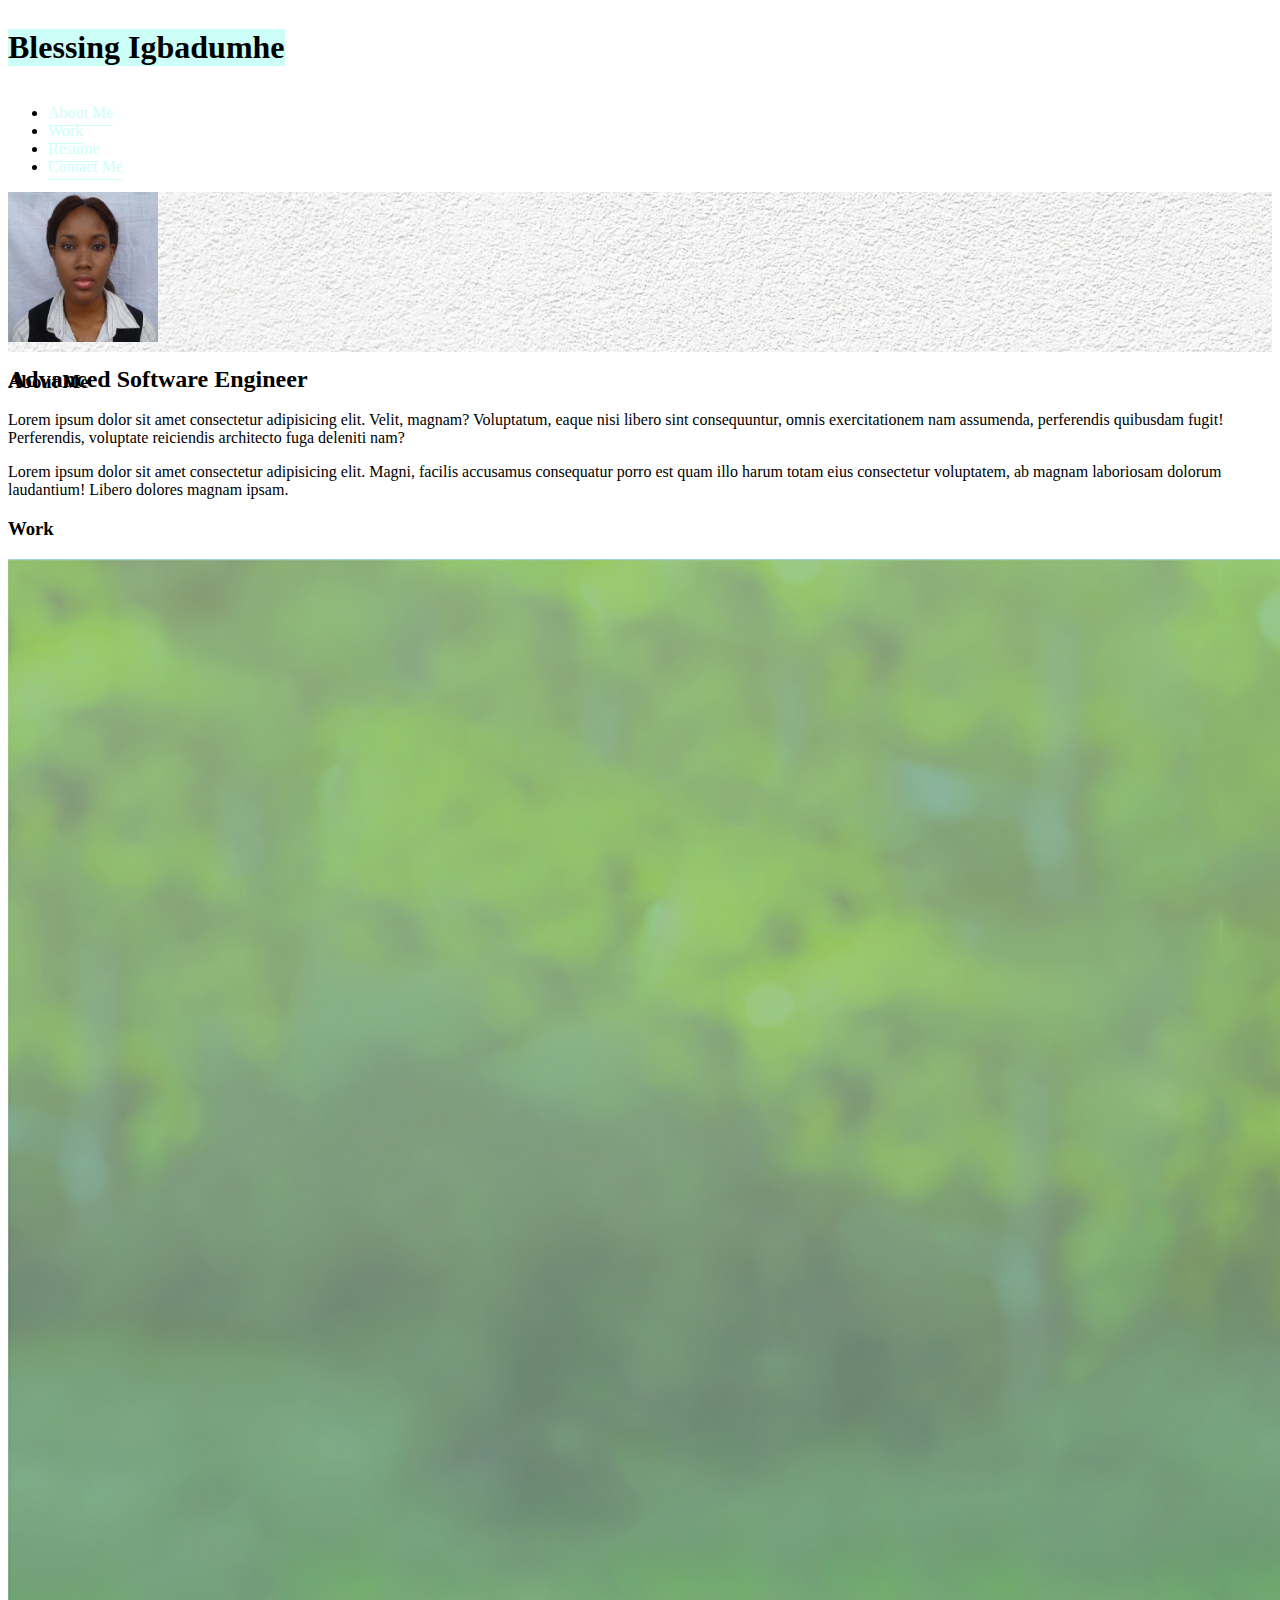
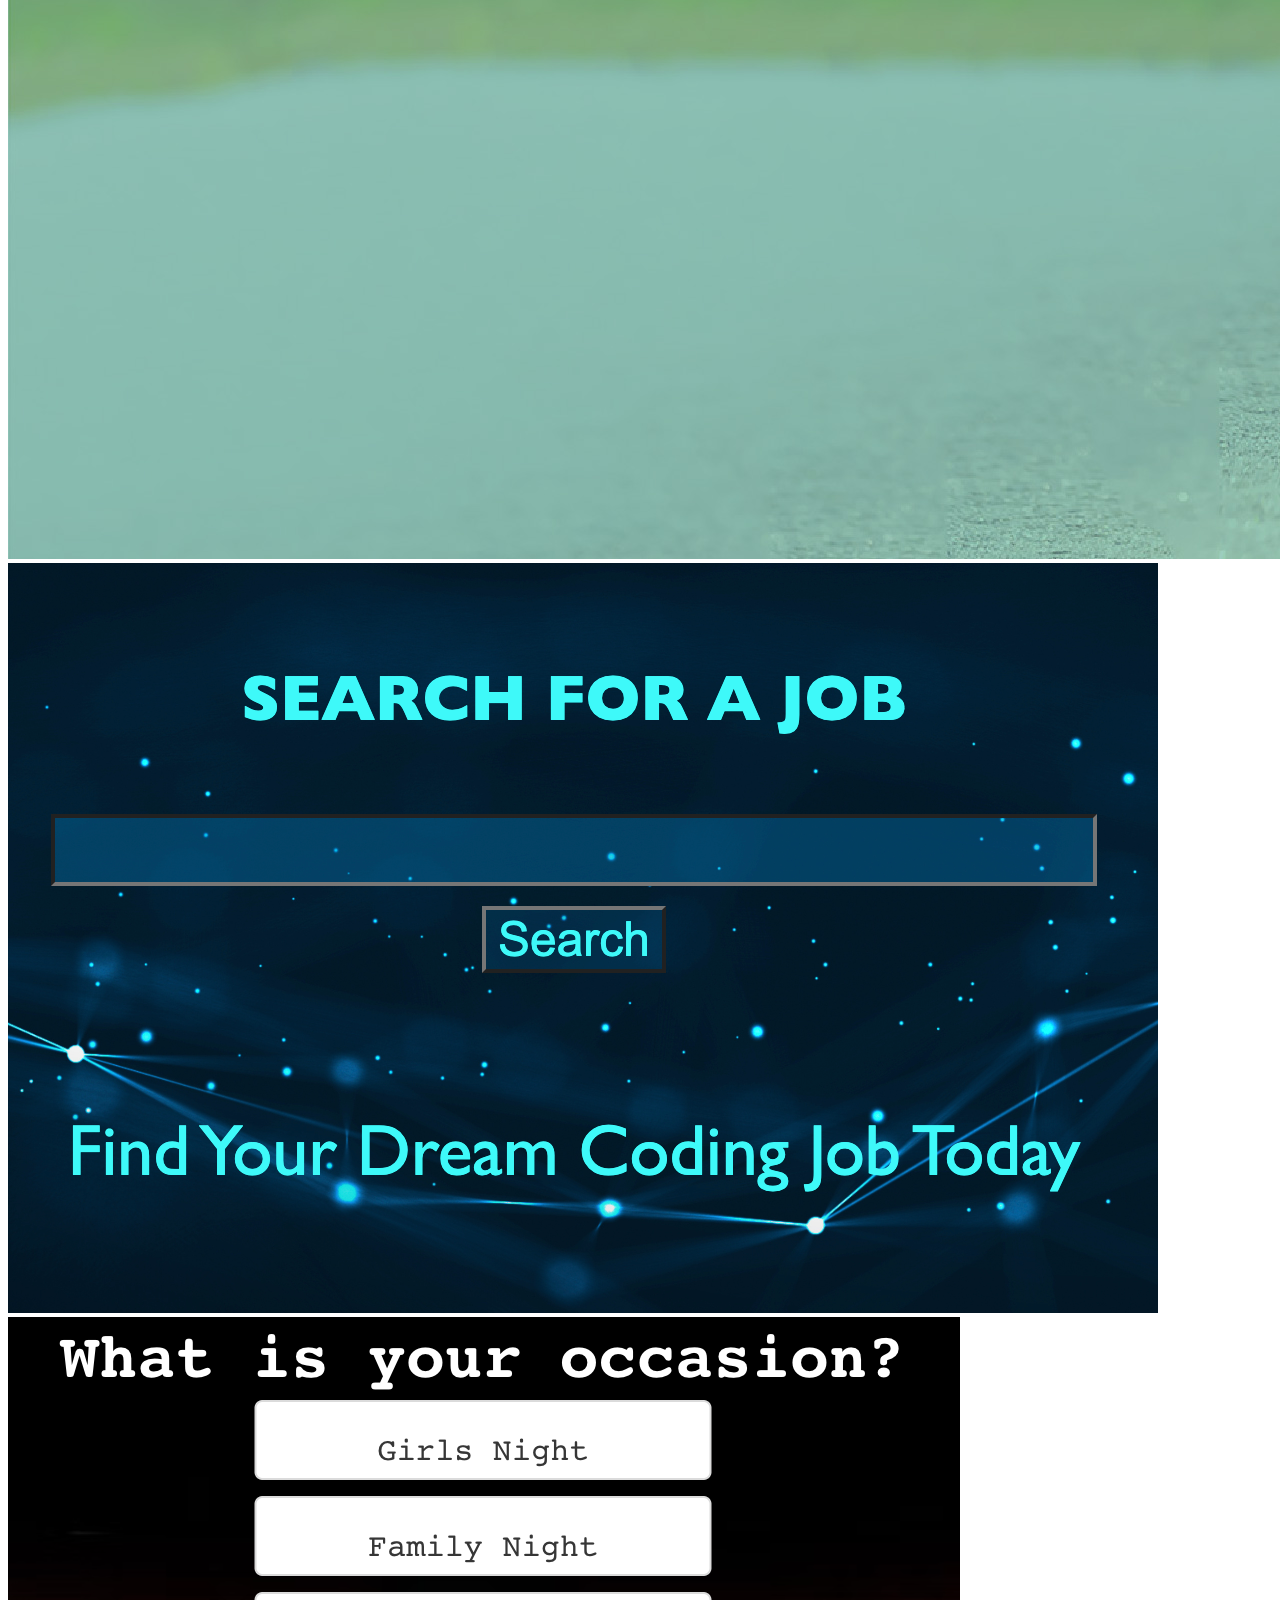
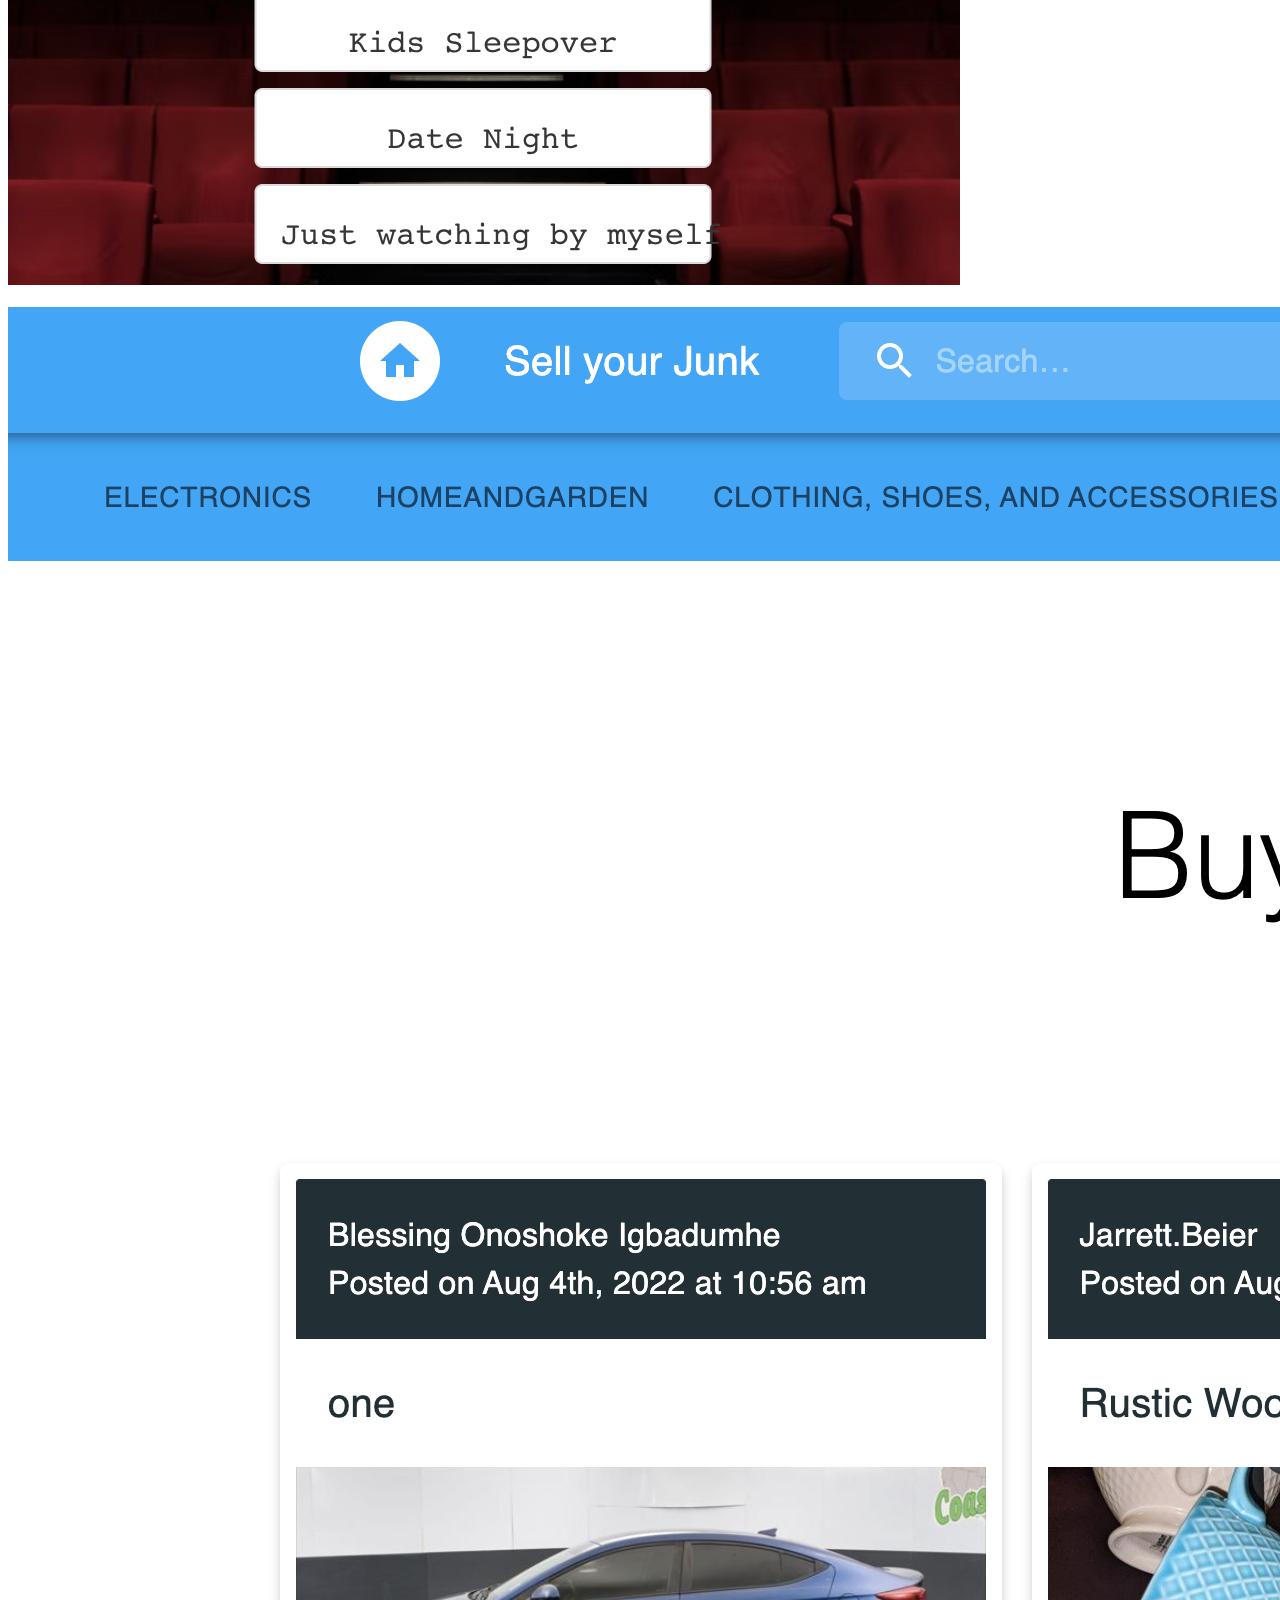
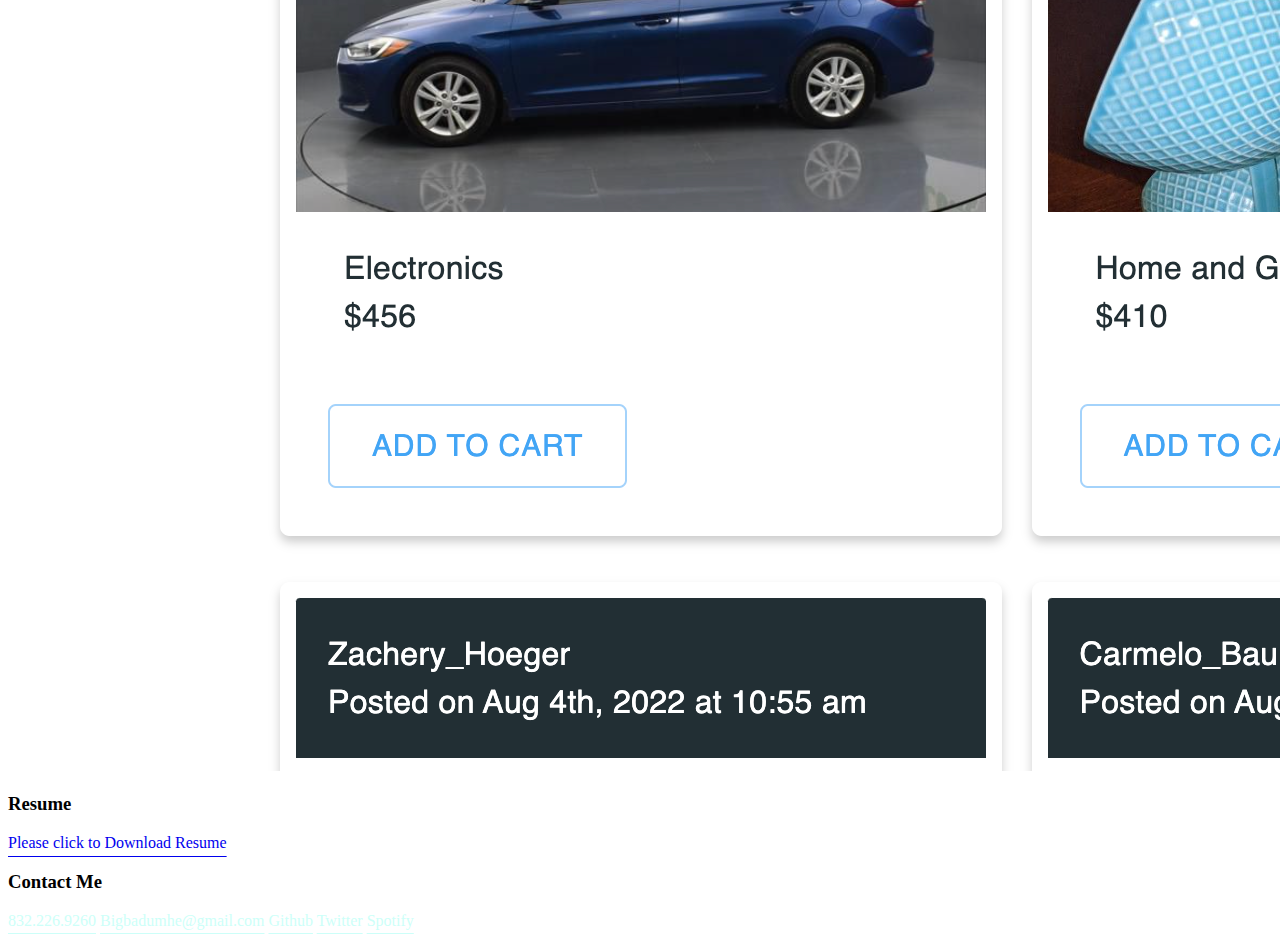
==== commit 4dfe9632: "added new project" ====
--- a/index.html
+++ b/index.html
@@ -77,6 +77,12 @@
                         </a>
                     </div>
                 </div>
+                <br>
+                <div class="col">
+                    <a href="https://sell-your-junk.herokuapp.com/" target="blank">
+                        <img src="./assets/images/sellyajunk.png" class="img-thumbnail" alt="sellyajunk">
+                    </a>
+                </div>
             </div>
 
         </div>
